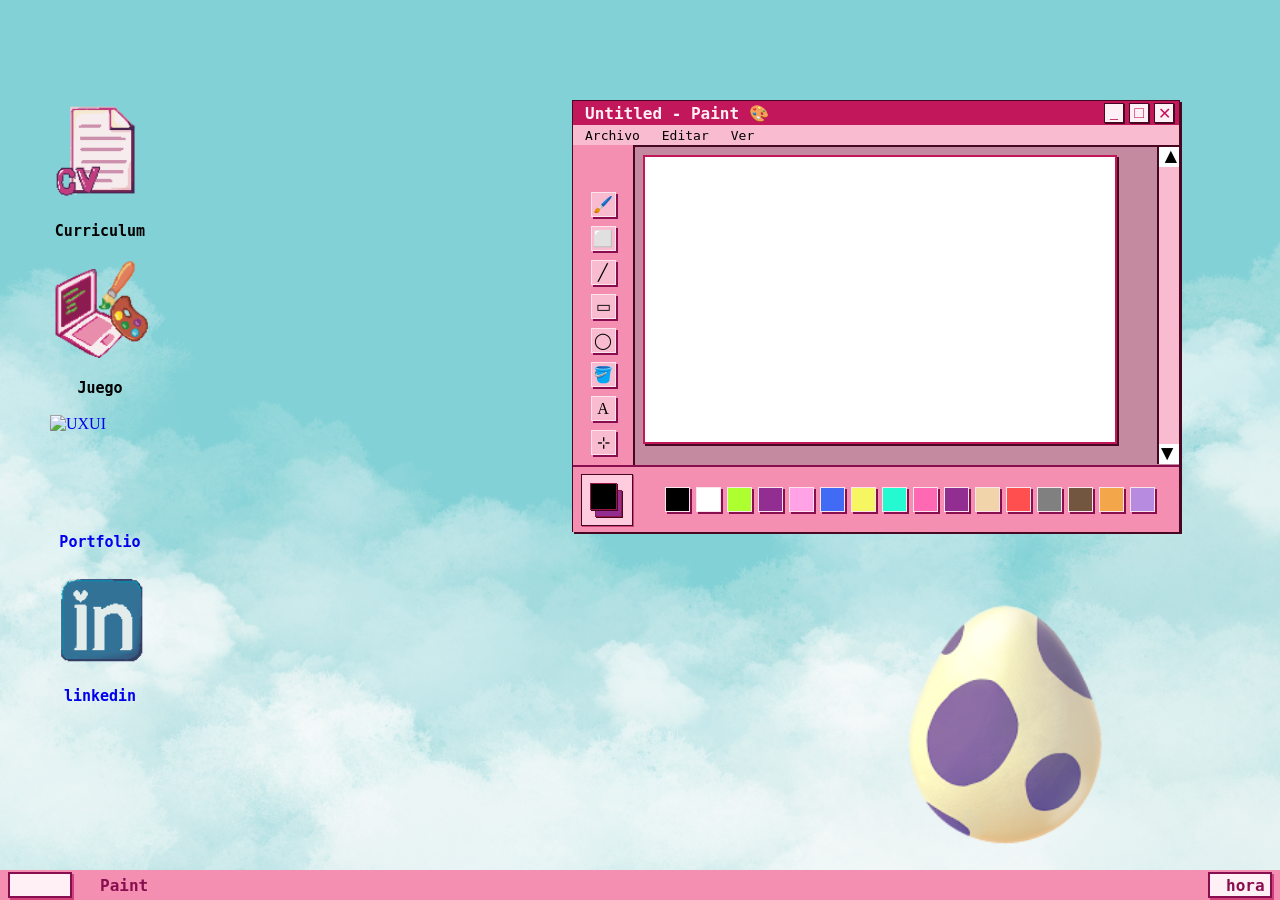
==== index.html @ 89eb07ee "nueva version sin grids" ====
<!DOCTYPE html>
<html lang="en">
<head>
    <meta charset="UTF-8">
    <meta name="viewport" content="width=device-width, initial-scale=1.0">
    <title>Barbara windows ver.</title>
    <link rel="stylesheet" href="css/nogridestilo_escritorio.css">
    <link rel="stylesheet" href="css/carpeta_proyectos.css">
    <link rel="stylesheet" href="css/ventana_cv.css">
    <script defer src="js/java.js"></script>
    <script defer src="js/paint.js"></script>
    <script defer src="js/cs_ventana.js"></script>

</head>
<body>

    <!--ICONOS-->
<section class="contenido">
    <section class="iconos">

       <button class="carpeta CV" id="abrirVentanaCV">
            <img class="img-carpeta" src="img/cv.png" alt="CV">
            <h2 class="nombre-carpeta">Curriculum</h2>
        </button>

        <button class="carpeta DW" id="">
            <img class="img-carpeta" src="img/dw.png" alt="DW">
            <h2 class="nombre-carpeta">Juego</h2>
        </button>

        <!--target="_blank" para abrir en otra pestaña-->

        <a class="carpeta UXUI enlace-icono"  href="https://barbaramoroaguirre.framer.ai/" target="_blank" rel="noopener noreferrer">
            <img class="img-carpeta" src="img/carpeta_ud.png" alt="UXUI">
            <h2 class="nombre-carpeta">Portfolio</h2>
        </a>

        <a class="carpeta LINKEDIN enlace-icono" href="https://www.linkedin.com/in/bárbara-moro-aguirre-825255198/" target="_blank" rel="noopener noreferrer">
            <img class="img-carpeta" src="img/LinkedIn.png" alt="LINKEDIN">
            <h2 class="nombre-carpeta">linkedin</h2>
        </a>

    

        <!--
        <button class="carpeta CV" id="abrirVentanaCV">
            <img class="img-carpeta" src="img/cv.png" alt="CV">
            <h2 class="nombre-carpeta">Curriculum</h2>
        </button>

        <div class="carpeta DW">
            <img class="img-carpeta" src="img/dw.png" alt="DW">
            <h2 class="nombre-carpeta">Diseño Web</h2>
        </div>

        <button class="carpeta UXUI" id="abrirVentanaUX">
            <img class="img-carpeta" src="img/carpeta_ud.png" alt="UXUI">
            <h2 class="nombre-carpeta">UX/UI</h2>
        </button>

        <a class="carpeta LINKEDIN" href="https://www.linkedin.com/in/b%C3%A1rbara-moro-aguirre-825255198/">
            <img class="img-carpeta" src="img/LinkedIn.png" alt="LINKEDIN" ></img>
            <h2 class="nombre-carpeta">LinkedIn</h2>
        </a>
        -->
    </section>

    <!--BARRA NAV-->
    <section class="barra">
        <div class="logo">
            <h2 class="texto-ventana"></h2>
        </div>
        <div class="ventana-paint">
            <h2 class="texto-ventana">Paint</h2>
        </div>
        <div class="hora">
            <h2 class="texto-ventana" id="reloj">hora</h2>
        </div>
    </section>

     <!--moñeco-->
    <section class="personaje">
            <img class="img-personaje" src="img/egg.png" alt="" id="huevo">
        
    </section>



    <!--PAINT-->
    <section class="paint">

        <div class="barra-titulo">
            <h2 class="titulo-paint">Untitled - Paint 🎨</h2>
            <div class="barra-titulos-botones">
                <div class="win-btn" title="Minimizar">_</div>
                 <div class="win-btn" title="Maximizar">□</div>
                <div class="win-btn" title="Cerrar">✕</div>
            </div>
        </div>

        <div class="menu-superior">
                <div class="item-menu">Archivo</div>
                <div class="item-menu">Editar</div>
                <div class="item-menu">Ver</div>
        </div>

        <div class="menu-lateral">
                <div class="tool-btn pincel" title="Pincel" id="pincel">🖌️</div>
                <div class="tool-btn borrador" title="Borrador" id="borrador">⬜</div>
                <div class="tool-btn" title="Linea" id="linea">╱</div>
                <div class="tool-btn" title="Rectangulo" id="rect">▭</div>
                <div class="tool-btn" title="Elipse" id="elipse">◯</div>
                <div class="tool-btn" title="Relleno" id="relleno">🪣</div>
                <div class="tool-btn" title="Texto" id="text">A</div>
                <div class="tool-btn" title="Selector" id="selector">⊹</div>
        </div>

        <!--especificamos tamaño del canvas en css para evitar deesfases a la hora de interactuar-->
        <canvas class="lienzo" id="canvas" width="470" height="285"></canvas>

        <div class="scroll">
            <div class="arriba">▶</div>
            <div class="barrita"></div>
            <div class="abajo">▶</div>
        </div>

        <div class="seccion-colores">
            <div class="cuadro-color">
                <div class="seleccionado-uno"></div>
                <div class="seleccionado-dos"></div>
            </div>

            <div class="paleta">
                <div class="colores">
                    <div class="color negro pulsado"></div>
                    <div class="color blanco"></div>
                    <div class="color verde"></div>
                    <div class="color morado"></div>
                    <div class="color rosa"></div>
                    <div class="color azul"></div>
                    <div class="color amarillo"></div>
                    <div class="color turquesa"></div>
                    <div class="color hotpink"></div>
                    <div class="color morado"></div>
                    <div class="color canela"></div>
                    <div class="color rojo"></div>
                    <div class="color gris"></div>
                    <div class="color marron"></div>
                    <div class="color naranja"></div>
                    <div class="color violeta"></div>
                    
                </div>
            </div>
        </div>

    </section>
</section>

<!--ventana cv-->
<!---->
<section class="ventana-cv-completa" id="ventana-cv-completa">
    <section class="barra-ventana" id="barra-ventana" >
    <h2 class="titulo-cv">CV 👾</h2>
            <div class="barra-titulos-botones">
                <div class="win-btn" title="Minimizar">_</div>
                 <div class="win-btn" title="Maximizar">□</div>
                <div class="win-btn" title="Cerrar" id="cerrarVentana">✕</div>
    </section>
    <section class="menu-ventana" > </section>
    <section class="contenido-cv">

    <div class="hoja">
        <section class="circulos-hoja">
        <div class="circulo-hoja"></div>
        <div class="circulo-hoja"></div>
        <div class="circulo-hoja"></div>
        <div class="circulo-hoja"></div>
    </section>
        <section class="texto-hoja">
            <h2 class="titulos-experiencia">EXPERIENCIA LABORAL</h2>

            <h3>Gestión de redes sociales</h3><p>Fundacion Tomillo 05/2025 - 11/2025</p>
            <li>Ideación, grabación y edición de contenido para RRSS</li>
            <li>Gestión de comunidades y RRSS</li>

            <h3>Asistente marketing y ventas</h3><p>English Plus 01/2023 - 06/2023</p>
            <li>Apoyo a la realización de campañas de marketing</li>
            <li>Creación de contenido y gestión de RRSS</li>
            <li>Gestión y captación de clientes</li>

            <h2 class="titulos-experiencia">HERRAMIENTAS</h2>
            <div class="herramientas-iconos">
                <img class="png-programa" src="img/Adobe_Photoshop_CC_icon.svg.png" alt=""><img class="png-programa" src="img/Adobe_Premiere_Pro_CC_icon.svg.png" alt=""><img class="png-programa" src="img/Figma-logo.svg.png" alt=""><img class="png-programa" src="img/DaVinci.png" alt="">
            </div>

            <h2 class="titulos-experiencia">IDIOMAS</h2>
            <p>Español - Nativo</p>
            <p>Inglés - C1</p>
            <p>Japonés - N4</p>

        </section>
        
    </div>
    <div class="carnet">
        <img class="mi-foto" src="img/foto.jpg" alt="">
        <div class="titulo-carnet">
            <h3>Bárbara Moro Aguirre</h3>
        <h3>Marketing| UX/UI | Front-End</h3>
    </div>
        <div class="texto-carnet">
        <p>📞 634294053</p>
        <p>✉️ barbaramoroaguirre@gmail.com</p>
        <p>📌 Madrid</p>
        </div>
    </div>
    <div class="ticket">
        <h2 class="titulos-ticket">FORMACIÓN Y EDUCACIÓN</h2>
        <p class="ticket-p">Grado en Marketing</p>
        <p class="ticket-escuelas">Universidad Rey Juan carlos</p>
        <li class="ticket-li">TFG: Investigación de mercados de la industria musical internacional.</li>
        <p class="ticket-p">Máster en Diseño Web y UX/UI</p>
        <p class="ticket-escuelas">CEI</p>
        <li class="ticket-li">Accesibilidad Web</li>
        <li class="ticket-li">HTML, CSS y JavaScript</li>
        <h2 class="titulos-ticket">CERTIFICACIONES</h2>
        <p class="ticket-p">Advanced Data Analytics</p>
        <p class="ticket-escuelas">Google</p>
        <li class="ticket-li">Translate Data into insights</li>
        <li class="ticket-li">Foundations of Data Sciense</li>
        <p class="ticket-p">Fundamentos Marketing Digital </p>
        <p class="ticket-escuelas">Google</p>
        <li class="ticket-li">Presencia online, analítica web</li>
        <p class="ticket-p">Neurociencia empresarial </p>
        <p class="ticket-escuelas">URJCx</p>
        <li class="ticket-li">Comportamiento del consumidor</li>
        <li class="ticket-li">Neuromarketing</li>
    </div>
    <div class="post-it"></div>
</section>
</section>

<section class="ventana-uxui-completa" id="ventana-uxui-completa">
        <section class="barra-ventana" id="barra-ventana" >
            <h2 class="titulo-Proyectos-uxui">Proyectos UX / UI</h2>
                <div class="barra-titulos-botones">
                 <div class="win-btn" title="Minimizar">_</div>
                 <div class="win-btn" title="Maximizar">□</div>
                 <div class="win-btn" title="Cerrar" id="cerrarVentanaUX">✕</div>
            </section>
        <section class="menu-ventana" > </section>
        <section class="contenido-carpeta">

        <div class="previsualizacion">
            <div class="cuadro-pre"></div>
            <div class="cuadro-info"></div>
        </div>

        <div class="proyecto nova">
            <img src="img/Carpeta_Ud.png" alt="proyecto-nova">
            <h2 class="carpeta-proyecto">P. Nova</h2>
        </div>
        <div class="proyecto google">
            <img src="img/Carpeta_Ud.png" alt="proyecto-google">
            <h2 class="carpeta-proyecto">P. Google</h2>
        </div>
        <div class="proyecto netflix">
            <img src="img/Carpeta_Ud.png" alt="proyecto-netflix">
            <h2 class="carpeta-proyecto">P. Netflix</h2>
        </div>

    </section>
    
</body>
</html>
---- css/nogridestilo_escritorio.css ----
*{
        margin: 0;
        padding: 0;
    }
    /* ─── Paleta de colores ─── */
        :root {
        --bg:           #FFFEFE;   /* fondo de escritorio */
        --cv-bg:       #FFF8E6;   /* fondo de ventana */
            /* barra de título activa */
        
        --border-light: #fce4ec;
        --border-mid:   #e91e8c;
        --btn-face:     #ffcbdf;
        --btn-shadow:   #ad1457;
        --canvas-bg:    #ffffff;
        --menubar-bg:   #f8bbd0;
        --toolbar-bg:   #f48fb1;
        --statusbar-bg: #f8bbd0;
        --palette-bg:   #f48fb1;
        --shadow:       #b5005088;

        --blanco: #fff0f5;
        --menu-bg: #F48FB1;
        --paint-bg: #C48BA0;
        --tool-btn: #F8BBD0;
        --border-dark:#880E4F;
        --titlebar:#c2185b;
        }

    body{
        height: 100dvh;
        background-image: url(../img/Fondoo.png) ;
        background-repeat: no-repeat;
        background-size: cover;
        background-position: center;
        overflow: hidden;
    }

    .contenido{
        height: 100dvh;
        width: 100%;
        display: flex;
    }

    .iconos{
        width: 100px;
        display: flex;
        flex-direction: column;
        margin: 100px 0 0 50px;
        top: 100px;
    }

    .img-carpeta{
        height: 100px;
        width: 100px;
    }
    .nombre-carpeta{
        font-family: monospace ;
        font-size: 15px;
        font-weight: 550;
        text-align: center;
    }
     button{
        background-color: transparent;
        border: transparent;
        cursor: pointer;
        margin: 0;
        padding: 0;
    }
    .enlace-icono{
        display: flex;
        flex-direction: column;
        align-items: center;
        text-decoration: none;
    }

    .personaje{
        height: 100px;
        width: 100px;
        position: absolute;
        right: 100px;
        bottom: 0px;
        z-index: 1;
    }
    .img-personaje{
        height: 250px;
        width: 250px;
        position: absolute;
        right: 50px;
        bottom: 50px;
        z-index: 1;
        cursor: pointer;
        user-select: none; /* Evita que el usuario seleccione la imagen al hacer clic */
    }

    /* Esta clase se activará con JavaScript al hacer clic */
    .sacudir {
    animation: tambaleo 0.5s ease; /* Duración de medio segundo */
    }

    /* Definición del movimiento de izquierda a derecha */
    @keyframes tambaleo {
    0% { transform: translateX(0); }
    20% { transform: translateX(-10px); }
    40% { transform: translateX(10px); }
    60% { transform: translateX(-10px); }
    80% { transform: translateX(10px); }
    100% { transform: translateX(0); }
    }

    @keyframes subirDesaparecer {
    0%   { opacity: 1; transform: translateY(0); }
    100% { opacity: 0; transform: translateY(-40px); }
}


    .barra{
        background-color:var(--menu-bg);
        width: 100%;
        height: 30px;
        position: fixed;
        bottom: 0;
        gap: 12px;
        display: flex;
        align-items: center;
    }
  
    .logo{
    background-color: var(--blanco);
        border: var(--border-dark);
        height: 22px;
        width: 60px;
        display: flex;
        align-items: center;
        box-shadow:2px 2px 0px var(--shadow) ;
        border: solid 2px var(--border-dark); 
        margin-left: 8px;
    }
    .hora{
        background-color: var(--blanco);
        border: var(--border-dark);
        height: 22px;
        width: 60px;
        display: flex;
        align-items: center;
        box-shadow:2px 2px 0px var(--shadow) ;
        border: solid 2px var(--border-dark); 
        margin-right: 8px;
        position: absolute;
        right: 0;
    }

    .texto-ventana{
        color: var(--border-dark);
        font-size: 16px;
        margin: 16px;
    }

    .barra-titulos-botones{
        display: flex;
        margin-right: 5px;
        gap: 5px;
        
    }
    .win-btn{
        height: 18px;
        width: 18px;
        display: flex;
        justify-content: center;
        align-items: center;
        color: var(--titlebar);
        border: solid 1px #470721;
        background-color: var(--blanco);
        box-shadow:1px 1px 0px #470721 ;
        cursor: pointer;

    }

    /*PAINT*/
    .paint{
        background-color: var(--paint-bg);
        right: 100px;
        top: 100px;
        position: fixed;
        box-shadow:2px 2px 0px #470721 ;
        border: solid 1.5px #470721;
        height: 430px;
        display: grid;
        grid-template-rows: 24px 20px 320px 65px;
        grid-template-columns: 60px 1fr 20px;

    }
    .barra-titulo{
        border-bottom: solid 1px var(--border-dark);
        background-color: var(--titlebar);
        display: flex;
        align-items: center;
        justify-content: space-between;
        height: 24px;
        grid-row: 1/2;
        grid-column: 1/ 5;
    }
    .titulo-paint{
        color: var(--blanco);
        font-family: monospace;
        margin-left: 12px;
        font-size: 16px;
    }

    .menu-superior{
        background-color: var(--menubar-bg);
        display: flex;
        align-items: center;
        gap: 10px;
        grid-area: superior;
        height: 20px;
        border-bottom: solid 2px #470721;
        grid-row: 2/3;
        grid-column: 1/ 5;

    }
    .item-menu{
        margin-left: 12px;
        font-family: monospace;
    }
    .menu-lateral{
        height: 320px;
        width: 60px;
        background-color: var(--menu-bg);
        border-right: solid 2px #470721;
        display: flex;
        flex-direction: column;
        justify-content: start;
        padding-top: 16px;
        align-items: center;
        gap: 4px;
        
        
    }
    .tool-btn {
        width: 23px;
        height: 23px;
        margin-top: 5px;
        display: flex;
        align-items: center;
        justify-content: center;
        background-color: var(--tool-btn);
        border: var(--border-light) solid 1.2px;
        box-shadow:2px 2px 0px var(--border-dark) ;
        cursor: pointer;
    }

    .modo-goma {
    cursor: url("data:image/svg+xml,%3Csvg xmlns='http://www.w3.org/2000/svg' width='20' height='20'%3E%3Crect width='18' height='18' fill='white' stroke='%23880E4F' stroke-width='1.5'/%3E%3C/svg%3E") 10 10, auto;
    }

    .lienzo{
        background-color: var(--canvas-bg);
        border: solid 2px var(--titlebar);
        width: 470px;
        height: 285px;
        /*position: absolute;
        left: 70px;
        top: 50px;*/
        margin: 10px 0 0 10px;
        box-shadow:2px 2px 0px #470721 ;
        display: block; /* elimina el espacio fantasma al dibujar con js */
        grid-row: 3/4;
        grid-column: 2/ 4;


    }

    .scroll{
        width: 20px;
        height: 317px;
        border-left: solid 2px #470721;
        background-color: #f8bbd0;
        position: absolute;
        right: 0px;
        top: 46px;
        display: flex;
        flex-direction: column;
        justify-content: space-between;
    }

    .arriba{
        height: 20px;
        width: 20px;
        background-color: #ffffff;
        display: flex;
        justify-content: center;
        align-items: center;
        rotate: -90deg;
    }
    .abajo{
        height: 20px;
        width: 20px;
        background-color: #ffffff;
        display: flex;
        justify-content: center;
        align-items: center;
        rotate: 90deg;

        
    }
    .seccion-colores{
        background-color: var(--palette-bg);
        width: 100%;
        height: 65px;
        
        display: flex;
        align-items: center;
        border-top: solid 2px var(--border-dark);
        grid-row: 4/5;
        grid-column: 1/ 5;

    }
    .cuadro-color{
        background-color: var(--btn-face);
        display: flex;
        justify-content: center;
        align-items: center;
        height: 50px;
        width: 50px;
        margin: 8px;
        position: relative;
        border: solid 1.2px #470721;
        box-shadow: 1px 1px var(--shadow);
        
    }
    .seleccionado-uno{
        height: 25px;
        width: 25px;
        background-color: black;
        position: absolute;
        top: 8px;
        left: 8px;
        border: #941749 solid 1.2px;
        box-shadow:1px 1px 0px #470721 ;    
        z-index: 1;
    }
    .seleccionado-dos{
        height: 25px;
        width: 25px;
        background-color: rgb(146, 45, 146);
        position: absolute;
        bottom: 8px;
        right: 10px;
        border: #941749 solid 1.2px;
        box-shadow:1px 1px 0px #470721 ;
    }

    .colores{
        height: 38px;
        width: auto;
        padding: 12px;
        display: flex;
        align-items: center;
        gap: 6px;
        margin: 12px;
        
    }

    .color{
        height: 23px;
        width: 23px;
        border: var(--border-light) solid 1.2px;
        box-shadow:2px 2px 0px var(--border-dark) ;
    }
    .negro{
        background-color: black;
    }
    .blanco{
        background-color: white;
    }
    .verde{
        background-color: greenyellow;
    }
    .azul{
        background-color: #416bf5;
    }
    .turquesa{
        background-color: #24f9d2;
    }
    .rosa{
        background-color: rgb(255, 162, 230);
    }
    .hotpink{
        background-color: hotpink;
    }
    .morado{
        background-color: rgb(146, 45, 146);
    }
    .canela{
        background-color: #f1d4aa;
    }
    .amarillo{
        background-color: rgb(246, 246, 98);
    }
    .rojo{
        background-color: rgb(255, 79, 79);
    }
    .gris{
        background-color: grey;
    }
    .marron{
        background-color: #72563f;
    }
    .naranja{
        background-color: #f4a74a;
    }
    .violeta{
        background-color: rgb(183, 140, 224);
    }

    .pulsado{
        box-shadow:0.5px 0.5px 0px var(--border-dark) ;
        height: 23px;
        width: 23px;
        border: rgb(77, 61, 71) solid 2.5px;


    }



/* Monitor mediano (laptops, 1440px) */
@media screen and (max-width: 1440px) {
body{
        height: 100dvh;
        background-image: url(../img/Fondoo.png) ;
        background-repeat: no-repeat;
        background-size: cover;
        background-position: center;
        overflow: hidden;
    }

    .contenido{
        height: 100dvh;
        width: 100%;
        display: flex;
    }

    .iconos{
        width: 100px;
        display: flex;
        flex-direction: column;
        margin: 100px 0 0 50px;
        top: 100px;
    }

    .img-carpeta{
        height: 100px;
        width: 100px;
    }
    .nombre-carpeta{
        font-family: monospace ;
        font-size: 15px;
        font-weight: 550;
        text-align: center;
    }
     button{
        background-color: transparent;
        border: transparent;
        cursor: pointer;
        margin: 0;
        padding: 0;
    }
    .enlace-icono{
        display: flex;
        flex-direction: column;
        align-items: center;
        text-decoration: none;
    }

    .personaje{
        height: 100px;
        width: 100px;
        position: absolute;
        right: 100px;
        bottom: 0px;
        z-index: 1;
    }
    .img-personaje{
        height: 250px;
        width: 250px;
        position: absolute;
        right: 50px;
        bottom: 50px;
        z-index: 1;
        cursor: pointer;
        user-select: none; /* Evita que el usuario seleccione la imagen al hacer clic */
    }

    /* Esta clase se activará con JavaScript al hacer clic */
    .sacudir {
    animation: tambaleo 0.5s ease; /* Duración de medio segundo */
    }

    /* Definición del movimiento de izquierda a derecha */
    @keyframes tambaleo {
    0% { transform: translateX(0); }
    20% { transform: translateX(-10px); }
    40% { transform: translateX(10px); }
    60% { transform: translateX(-10px); }
    80% { transform: translateX(10px); }
    100% { transform: translateX(0); }
    }
    .barra{
        background-color:var(--menu-bg);
        width: 100%;
        height: 30px;
        position: fixed;
        bottom: 0;
        gap: 12px;
        display: flex;
        align-items: center;
    }
  
    .logo{
    background-color: var(--blanco);
        border: var(--border-dark);
        height: 22px;
        width: 60px;
        display: flex;
        align-items: center;
        box-shadow:2px 2px 0px var(--shadow) ;
        border: solid 2px var(--border-dark); 
        margin-left: 8px;
    }
    .hora{
        background-color: var(--blanco);
        border: var(--border-dark);
        height: 22px;
        width: 60px;
        display: flex;
        align-items: center;
        box-shadow:2px 2px 0px var(--shadow) ;
        border: solid 2px var(--border-dark); 
        margin-right: 8px;
        position: absolute;
        right: 0;
    }

    .texto-ventana{
        color: var(--border-dark);
        font-size: 16px;
        margin: 16px;
    }

    .barra-titulos-botones{
        display: flex;
        margin-right: 5px;
        gap: 5px;
        
    }
    .win-btn{
        height: 18px;
        width: 18px;
        display: flex;
        justify-content: center;
        align-items: center;
        color: var(--titlebar);
        border: solid 1px #470721;
        background-color: var(--blanco);
        box-shadow:1px 1px 0px #470721 ;
        cursor: pointer;

    }

    /*PAINT*/
    .paint{
        background-color: var(--paint-bg);
        right: 100px;
        top: 100px;
        position: fixed;
        box-shadow:2px 2px 0px #470721 ;
        border: solid 1.5px #470721;
        height: 430px;
        display: grid;
        grid-template-rows: 24px 20px 320px 65px;
        grid-template-columns: 60px 1fr 20px;

    }
    .barra-titulo{
        border-bottom: solid 1px var(--border-dark);
        background-color: var(--titlebar);
        display: flex;
        align-items: center;
        justify-content: space-between;
        height: 24px;
        grid-row: 1/2;
        grid-column: 1/ 5;
    }
    .titulo-paint{
        color: var(--blanco);
        font-family: monospace;
        margin-left: 12px;
        font-size: 16px;
    }

    .menu-superior{
        background-color: var(--menubar-bg);
        display: flex;
        align-items: center;
        gap: 10px;
        grid-area: superior;
        height: 20px;
        border-bottom: solid 2px #470721;
        grid-row: 2/3;
        grid-column: 1/ 5;

    }
    .item-menu{
        margin-left: 12px;
        font-family: monospace;
    }
    .menu-lateral{
        height: 320px;
        width: 60px;
        background-color: var(--menu-bg);
        border-right: solid 2px #470721;
        display: flex;
        flex-direction: column;
        justify-content: center;
        align-items: center;
        gap: 4px;
        
        
    }
    .tool-btn {
        width: 23px;
        height: 23px;
        display: flex;
        align-items: center;
        justify-content: center;
        background-color: var(--tool-btn);
        border: var(--border-light) solid 1.2px;
        box-shadow:2px 2px 0px var(--border-dark) ;
    }


    .lienzo{
        background-color: var(--canvas-bg);
        border: solid 2px var(--titlebar);
        width: 470px;
        height: 285px;
        /*position: absolute;
        left: 70px;
        top: 50px;*/
        margin: 10px 0 0 10px;
        box-shadow:2px 2px 0px #470721 ;
        display: block; /* elimina el espacio fantasma al dibujar con js */
        grid-row: 3/4;
        grid-column: 2/ 4;


    }

    .scroll{
        width: 20px;
        height: 317px;
        border-left: solid 2px #470721;
        background-color: #f8bbd0;
        position: absolute;
        right: 0px;
        top: 46px;
        display: flex;
        flex-direction: column;
        justify-content: space-between;
    }

    .arriba{
        height: 20px;
        width: 20px;
        background-color: #ffffff;
        display: flex;
        justify-content: center;
        align-items: center;
        rotate: -90deg;
    }
    .abajo{
        height: 20px;
        width: 20px;
        background-color: #ffffff;
        display: flex;
        justify-content: center;
        align-items: center;
        rotate: 90deg;

        
    }
    .seccion-colores{
        background-color: var(--palette-bg);
        width: 100%;
        height: 65px;
        
        display: flex;
        align-items: center;
        border-top: solid 2px var(--border-dark);
        grid-row: 4/5;
        grid-column: 1/ 5;

    }
    .cuadro-color{
        background-color: var(--btn-face);
        display: flex;
        justify-content: center;
        align-items: center;
        height: 50px;
        width: 50px;
        margin: 8px;
        position: relative;
        border: solid 1.2px #470721;
        box-shadow: 1px 1px var(--shadow);
        
    }
    .seleccionado-uno{
        height: 25px;
        width: 25px;
        background-color: black;
        position: absolute;
        top: 8px;
        left: 8px;
        border: #941749 solid 1.2px;
        box-shadow:1px 1px 0px #470721 ;    
        z-index: 1;
    }
    .seleccionado-dos{
        height: 25px;
        width: 25px;
        background-color: rgb(146, 45, 146);
        position: absolute;
        bottom: 8px;
        right: 10px;
        border: #941749 solid 1.2px;
        box-shadow:1px 1px 0px #470721 ;
    }

    .colores{
        height: 38px;
        width: auto;
        padding: 12px;
        display: flex;
        align-items: center;
        gap: 6px;
        margin: 12px;
        
    }

    .color{
        height: 23px;
        width: 23px;
        border: var(--border-light) solid 1.2px;
        box-shadow:2px 2px 0px var(--border-dark) ;
    }


/*tablet*/
@media screen and (max-width: 1024px) {

    

    body{
        height: 100dvh;
        background-image: url(../img/Fondoo.png) ;
        background-repeat: no-repeat;
        background-size: cover;
        background-position: center;
        overflow: hidden;
    }

    .contenido{
        height: 100dvh;
        width: 100% ;
        display: flex;
        justify-content: center;
        
    }

    .iconos{
        width: 100%;
        height: 130px;
        display: flex;
        flex-direction: row;
        align-items: flex-start;
        justify-content: space-evenly;
        margin: 50px;
        top: 100px;
        
        
    }

    .img-carpeta{
        height: 90px;
        width: 90px;
    }
    .nombre-carpeta{
        font-family: monospace ;
        font-size: 15px;
        font-weight: 550;
        text-align: center;
    }
     button{
        background-color: transparent;
        border: transparent;
        cursor: pointer;
        margin: 0;
        padding: 0;
    }
    .enlace-icono{
        display: flex;
        flex-direction: column;
        align-items: center;
        text-decoration: none;
    }

    
    .img-personaje{
        display: none;
    }
    .barra{
        background-color:var(--menu-bg);
        width: 100%;
        height: 30px;
        position: fixed;
        bottom: 0;
        gap: 12px;
        display: flex;
        align-items: center;
    }
  
    .logo{
    background-color: var(--blanco);
        border: var(--border-dark);
        height: 22px;
        width: 60px;
        display: flex;
        align-items: center;
        box-shadow:2px 2px 0px var(--shadow) ;
        border: solid 2px var(--border-dark); 
        margin-left: 8px;
    }
    .hora{
        background-color: var(--blanco);
        border: var(--border-dark);
        height: 22px;
        width: 60px;
        display: flex;
        align-items: center;
        box-shadow:2px 2px 0px var(--shadow) ;
        border: solid 2px var(--border-dark); 
        margin-right: 8px;
        position: absolute;
        right: 0;
    }

    .texto-ventana{
        color: var(--border-dark);
        font-size: 16px;
        margin: 16px;
    }

    .barra-titulos-botones{
        display: flex;
        margin-right: 5px;
        gap: 5px;
        
    }
    .win-btn{
        height: 18px;
        width: 18px;
        display: flex;
        justify-content: center;
        align-items: center;
        color: var(--titlebar);
        border: solid 1px #470721;
        background-color: var(--blanco);
        box-shadow:1px 1px 0px #470721 ;
        cursor: pointer;

    }

    /*PAINT*/
    .paint{
        background-color: var(--paint-bg);
        right: 20px;
       top: 250px;
        position: fixed;
        box-shadow:2px 2px 0px #470721 ;
        border: solid 1.5px #470721;
        height: 430px;
        display: grid;
        grid-template-rows: 24px 20px 320px 65px;
        grid-template-columns: 60px 1fr 20px;

    }
    .barra-titulo{
        border-bottom: solid 1px var(--border-dark);
        background-color: var(--titlebar);
        display: flex;
        align-items: center;
        justify-content: space-between;
        height: 24px;
        grid-row: 1/2;
        grid-column: 1/ 5;
    }
    .titulo-paint{
        color: var(--blanco);
        font-family: monospace;
        margin-left: 12px;
        font-size: 16px;
    }

    .menu-superior{
        background-color: var(--menubar-bg);
        display: flex;
        align-items: center;
        gap: 10px;
        grid-area: superior;
        height: 20px;
        border-bottom: solid 2px #470721;
        grid-row: 2/3;
        grid-column: 1/ 5;

    }
    .item-menu{
        margin-left: 12px;
        font-family: monospace;
    }
    .menu-lateral{
        height: 320px;
        width: 60px;
        background-color: var(--menu-bg);
        border-right: solid 2px #470721;
        display: flex;
        flex-direction: column;
        justify-content: center;
        align-items: center;
        gap: 4px;
        
        
    }
    .tool-btn {
        width: 23px;
        height: 23px;
        display: flex;
        align-items: center;
        justify-content: center;
        background-color: var(--tool-btn);
        border: var(--border-light) solid 1.2px;
        box-shadow:2px 2px 0px var(--border-dark) ;
    }


    .lienzo{
        background-color: var(--canvas-bg);
        border: solid 2px var(--titlebar);
        width: 470px;
        height: 285px;
        /*position: absolute;
        left: 70px;
        top: 50px;*/
        margin: 10px 0 0 10px;
        box-shadow:2px 2px 0px #470721 ;
        display: block; /* elimina el espacio fantasma al dibujar con js */
        grid-row: 3/4;
        grid-column: 2/ 4;


    }

    .scroll{
        width: 20px;
        height: 317px;
        border-left: solid 2px #470721;
        background-color: #f8bbd0;
        position: absolute;
        right: 0px;
        top: 46px;
        display: flex;
        flex-direction: column;
        justify-content: space-between;
    }

    .arriba{
        height: 20px;
        width: 20px;
        background-color: #ffffff;
        display: flex;
        justify-content: center;
        align-items: center;
        rotate: -90deg;
    }
    .abajo{
        height: 20px;
        width: 20px;
        background-color: #ffffff;
        display: flex;
        justify-content: center;
        align-items: center;
        rotate: 90deg;

        
    }
    .seccion-colores{
        background-color: var(--palette-bg);
        width: 100%;
        height: 65px;
        
        display: flex;
        align-items: center;
        border-top: solid 2px var(--border-dark);
        grid-row: 4/5;
        grid-column: 1/ 5;

    }
    .cuadro-color{
        background-color: var(--btn-face);
        display: flex;
        justify-content: center;
        align-items: center;
        height: 50px;
        width: 50px;
        margin: 8px;
        position: relative;
        border: solid 1.2px #470721;
        box-shadow: 1px 1px var(--shadow);
        
    }
    .seleccionado-uno{
        height: 25px;
        width: 25px;
        background-color: black;
        position: absolute;
        top: 8px;
        left: 8px;
        border: #941749 solid 1.2px;
        box-shadow:1px 1px 0px #470721 ;    
        z-index: 1;
    }
    .seleccionado-dos{
        height: 25px;
        width: 25px;
        background-color: rgb(146, 45, 146);
        position: absolute;
        bottom: 8px;
        right: 10px;
        border: #941749 solid 1.2px;
        box-shadow:1px 1px 0px #470721 ;
    }

    .colores{
        height: 38px;
        width: auto;
        padding: 12px;
        display: flex;
        align-items: center;
        gap: 6px;
        margin: 12px;
        
    }

    .color{
        height: 23px;
        width: 23px;
        border: var(--border-light) solid 1.2px;
        box-shadow:2px 2px 0px var(--border-dark) ;
    }




 /*maquetación pequeña*/
@media screen and (max-width:650px){

body{
        height: 100dvh;
        background-image: url(../img/Fondoo.png) ;
        background-repeat: no-repeat;
        background-size: cover;
        background-position: center;
        overflow: hidden;
    }

    .contenido{
        height: 100dvh;
        width: 100% ;
        display: flex;
        justify-content: center;
        
    }

    .iconos{
        width: 100%;
        height: 130px;
        display: flex;
        flex-direction: row;
        align-items: flex-start;
        justify-content: space-evenly;
        margin: 50px;
        top: 100px;
        
        
    }

    .img-carpeta{
        height: 70px;
        width: 70px;
    }
    .nombre-carpeta{
        font-family: monospace ;
        font-size: 15px;
        font-weight: 550;
        text-align: center;
    }
     button{
        background-color: transparent;
        border: transparent;
        cursor: pointer;
        margin: 0;
        padding: 0;
    }
    .enlace-icono{
        display: flex;
        flex-direction: column;
        align-items: center; 
        text-decoration: none;
    }

    
    .personaje{
        height: 200px;
        width: 200px;
        display: block;
        display:block;
    }
    .img-personaje{
        display: block;
        height: 250px;
        width: 250px;
    }

    /* Esta clase se activará con JavaScript al hacer clic */
    .sacudir {
    animation: tambaleo 0.5s ease; /* Duración de medio segundo */
    }

    /* Definición del movimiento de izquierda a derecha */
    @keyframes tambaleo {
    0% { transform: translateX(0); }
    20% { transform: translateX(-10px); }
    40% { transform: translateX(10px); }
    60% { transform: translateX(-10px); }
    80% { transform: translateX(10px); }
    100% { transform: translateX(0); }
    }
    .barra{
        background-color:var(--menu-bg);
        width: 100%;
        height: 30px;
        position: fixed;
        bottom: 0;
        gap: 12px;
        display: flex;
        align-items: center;
    }
  
    .logo{
    background-color: var(--blanco);
        border: var(--border-dark);
        height: 22px;
        width: 60px;
        display: flex;
        align-items: center;
        box-shadow:2px 2px 0px var(--shadow) ;
        border: solid 2px var(--border-dark); 
        margin-left: 8px;
    }
    .hora{
        background-color: var(--blanco);
        border: var(--border-dark);
        height: 22px;
        width: 60px;
        display: flex;
        align-items: center;
        box-shadow:2px 2px 0px var(--shadow) ;
        border: solid 2px var(--border-dark); 
        margin-right: 8px;
        position: absolute;
        right: 0;
    }

    

    /*PAINT*/
    .paint{
       display: none;

    }
    

}
---- css/carpeta_proyectos.css ----
*{
    margin: 0;
    padding: 0;
}

.ventana-uxui-completa{
    height: 700px;
    width: 900px;
    background-color: var(--canvas-bg);
    border: var(--border-light) solid 3px;
    box-shadow:4px 4px 0px var(--border-dark);
    position: absolute;
    bottom: 140px;
    overflow: hidden ;
    display: none;
    z-index: 1000;
}
.contenido-carpeta{
    display: flex;
    margin-left: 32px;
    gap: 50px;
    position: relative
}
.proyecto{
    display: flex;
    flex-direction: column;
    align-items: center;
    justify-content: center;
    margin-top: 30px;
    
}
.carpeta-proyecto{
    font-size: 16px
}
.previsualizacion{
    height: 656px;
    width: 300px;
    background-color: var(--menubar-bg);
    position: absolute;
    right: 0;
}
.cuadro-pre{
    width: 250px;
    height: 250px;
    background-color: white;
    margin-left: 25px;
    margin-top: 25px;
}
.cuadro-info{
    width: 250px;
    height: 330px;
    background-color: white;
    margin-left: 25px;
    margin-top: 25px;
}
.titulo-Proyectos-uxui{
    color: white;
    margin-left: 8px;
    font-size: 16px;
}
---- css/ventana_cv.css ----
*{
    margin: 0;
    padding: 0;
}

#abrirVentanaCV{
    /*margin: 20px;
    padding: 10px 20px;*/
    font-size: 16px;
    cursor: pointer;
    background-color: transparent;
}

.ventana-cv-completa{
    display: none;
    z-index: 1000;
    overflow: hidden ;
    background-color: #FFF8E6 ;
    width: 1530px;
    height: 880px;
    border: var(--border-light) solid 3px;
    box-shadow:4px 4px 0px var(--border-dark);
    position: absolute;
    bottom: 140px;

}

.barra-ventana{
    cursor: move; 
     border-bottom: solid 1px var(--border-dark);
    background-color: var(--titlebar);
    display: flex;
    align-items: center;
    justify-content: space-between;
    grid-area: titulo;
    height: 24px;
}
.titulo-cv{
    color: var(--blanco);
    font-family: monospace;
    margin-left: 12px;
    font-size: 20px;
}
.menu-ventana{
    background-color: var(--menubar-bg);
    display: flex;
    align-items: center;
    gap: 10px;
    grid-area: superior;
    height: 20px;
    border-bottom: solid 2px #470721;
}
.contenido-cv{
    /*grid-template-columns: 170px 200px 400px 400px 200px 170px;
    grid-template-rows: 60px 300px 200px 200px 90px;*/
    position: relative;
    
}
.carnet{
    width: 400px;
    height: 255px;
    background-color: #FFEEF4 ;
    border-radius: 11px;
    border: var(--border-dark) solid 1.2px;
    box-shadow:2px 2px 0px var(--border-dark);
    rotate: -5deg;
    position: absolute;
    left: 40px;
    top: 90px;
}
.hoja{
    background-color: #FFFFFF;
    height: 850px;
    width: 700px;
    border: var(--border-dark) solid 1.2px;
    box-shadow:1px 1px 0px var(--border-dark);

    position: absolute;
    bottom: 0;
    top: 30px;
    left: 390px;
    display: flex;
    position: relative;
    
}
.circulo-hoja{
    height: 20px;
    width: 20px;
    border-radius: 50px;
    background-color: var(--border-dark);
    margin-top: 160px;
    margin-left: 50px;
}
.texto-hoja{
    width: 70%;
    margin-left:50px;
    margin-top: 30px;
    
}
.herramientas-iconos{
    width: 300px;
    gap: 12px;
    
}
h2{
    font-family: monospace;
    font-size: 24px;
    margin-bottom: 18px;
    margin-top: 18px;
}
.titulos-experiencia{
    text-decoration: underline;
    font-family: monospace;
    font-size: 24px;
    margin-bottom: 18px;
    margin-top: 30px;
    
}

h3{
    font-family: monospace;
    font-size: 20px;
}
p{
    font-family: monospace;
    font-size: 18px;
}
.png-programa{
    height: 60px;
    width: 60px;
    margin-left: 12px;
}

.ticket{
    width: 375px;
    height: 730px;
    background-color: #FDF8F8;
    border: var(--border-dark) solid 1.2px;
    box-shadow:2px 2px 0px var(--border-dark);
    position: absolute;
    right: 100px;
    top: 70px;
    rotate: 7deg;
    display: flex;
    flex-direction: column;
    justify-content: center;
    
}

.titulos-ticket{
    text-decoration: underline;
    font-family: monospace;
    font-size: 24px;
    margin-bottom: 12px;
    margin-top: 30px;
    margin-left: 16px;
    
}
.ticket-p{
    font-size: x-large;
    font-weight: 900;
    margin-left: 8px;
    display: block;
    width: 350px;
    margin-left: 16px;


}
.ticket-escuelas{
    font-size: large;
    font-weight: 800;
    margin-left: 8px;
    display: block;
    width: 350px;
    margin-left: 16px;

}
.ticket-li{
    margin-top: 0px;
    margin-left: 12px;
    width: 350px;
    margin-left: 18px;
    display: block;

}
.mi-foto{
    height: 130px;
    width: 120px;
    border-radius: 40px;
    position: absolute;
    left: 12px;
    top: 12px;
    border: var(--border-dark) solid 1.2px;

}
.titulo-carnet{
    margin-left: 160px;
    margin-top: 50px;
}
.texto-carnet{
    margin-top: 30px;
    margin-left: 55px;
    
}
.post-it{
    height: 285px;
    width: 285px;
    background-color: #F6F6FF;
    border: var(--border-dark) solid 1.2px;
    box-shadow:3px 3px 0px var(--border-dark);
    position: absolute;
    top: 410px;
    left: 60px;
    rotate: 5deg;
}
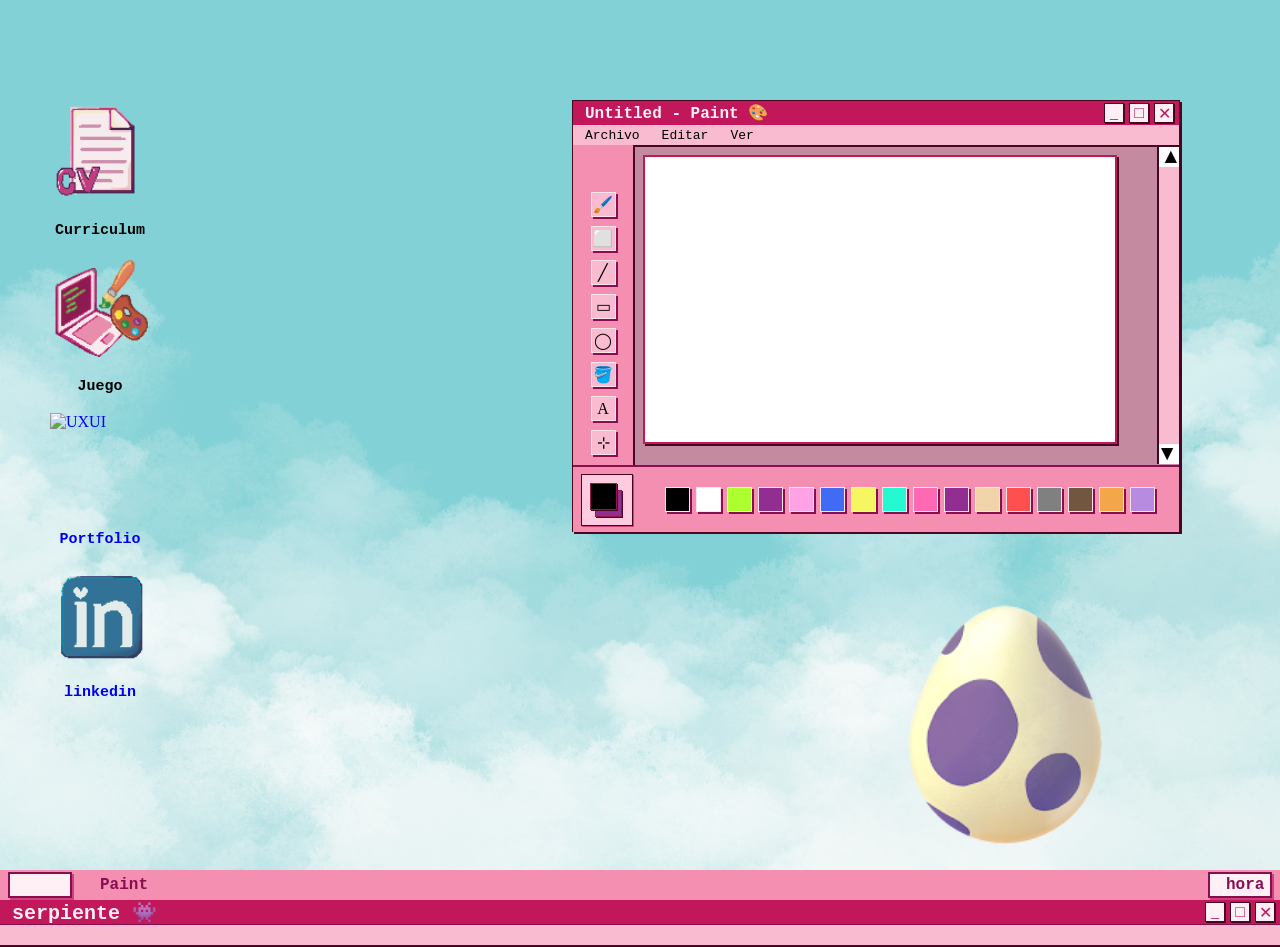
==== commit 28d417d6: "prueba" ====
--- a/index.html
+++ b/index.html
@@ -239,36 +239,18 @@
 </section>
 </section>
 
-<section class="ventana-uxui-completa" id="ventana-uxui-completa">
-        <section class="barra-ventana" id="barra-ventana" >
-            <h2 class="titulo-Proyectos-uxui">Proyectos UX / UI</h2>
-                <div class="barra-titulos-botones">
-                 <div class="win-btn" title="Minimizar">_</div>
+<section class="serpiente">
+ <section class="barra-ventana" id="barra-ventana" >
+    <h2 class="titulo-cv">serpiente 👾</h2>
+            <div class="barra-titulos-botones">
+                <div class="win-btn" title="Minimizar">_</div>
                  <div class="win-btn" title="Maximizar">□</div>
-                 <div class="win-btn" title="Cerrar" id="cerrarVentanaUX">✕</div>
-            </section>
-        <section class="menu-ventana" > </section>
-        <section class="contenido-carpeta">
-
-        <div class="previsualizacion">
-            <div class="cuadro-pre"></div>
-            <div class="cuadro-info"></div>
-        </div>
-
-        <div class="proyecto nova">
-            <img src="img/Carpeta_Ud.png" alt="proyecto-nova">
-            <h2 class="carpeta-proyecto">P. Nova</h2>
-        </div>
-        <div class="proyecto google">
-            <img src="img/Carpeta_Ud.png" alt="proyecto-google">
-            <h2 class="carpeta-proyecto">P. Google</h2>
-        </div>
-        <div class="proyecto netflix">
-            <img src="img/Carpeta_Ud.png" alt="proyecto-netflix">
-            <h2 class="carpeta-proyecto">P. Netflix</h2>
-        </div>
-
-    </section>
+                <div class="win-btn" title="Cerrar" id="cerrarVentana">✕</div>
+    </section>
+    <section class="menu-ventana" > </section>
+    <section class="contenido-serpiente">
+
+</section>
     
 </body>
 </html>
--- a/css/nogridestilo_escritorio.css
+++ b/css/nogridestilo_escritorio.css
@@ -1103,6 +1103,7 @@
         justify-content: space-evenly;
         margin: 50px;
         top: 100px;
+        gap: 10px;
         
         
     }
@@ -1133,10 +1134,11 @@
 
     
     .personaje{
-        height: 200px;
-        width: 200px;
+        height: 150px;
+        width: 150px;
         display: block;
         display:block;
+        justify-content: center;
     }
     .img-personaje{
         display: block;
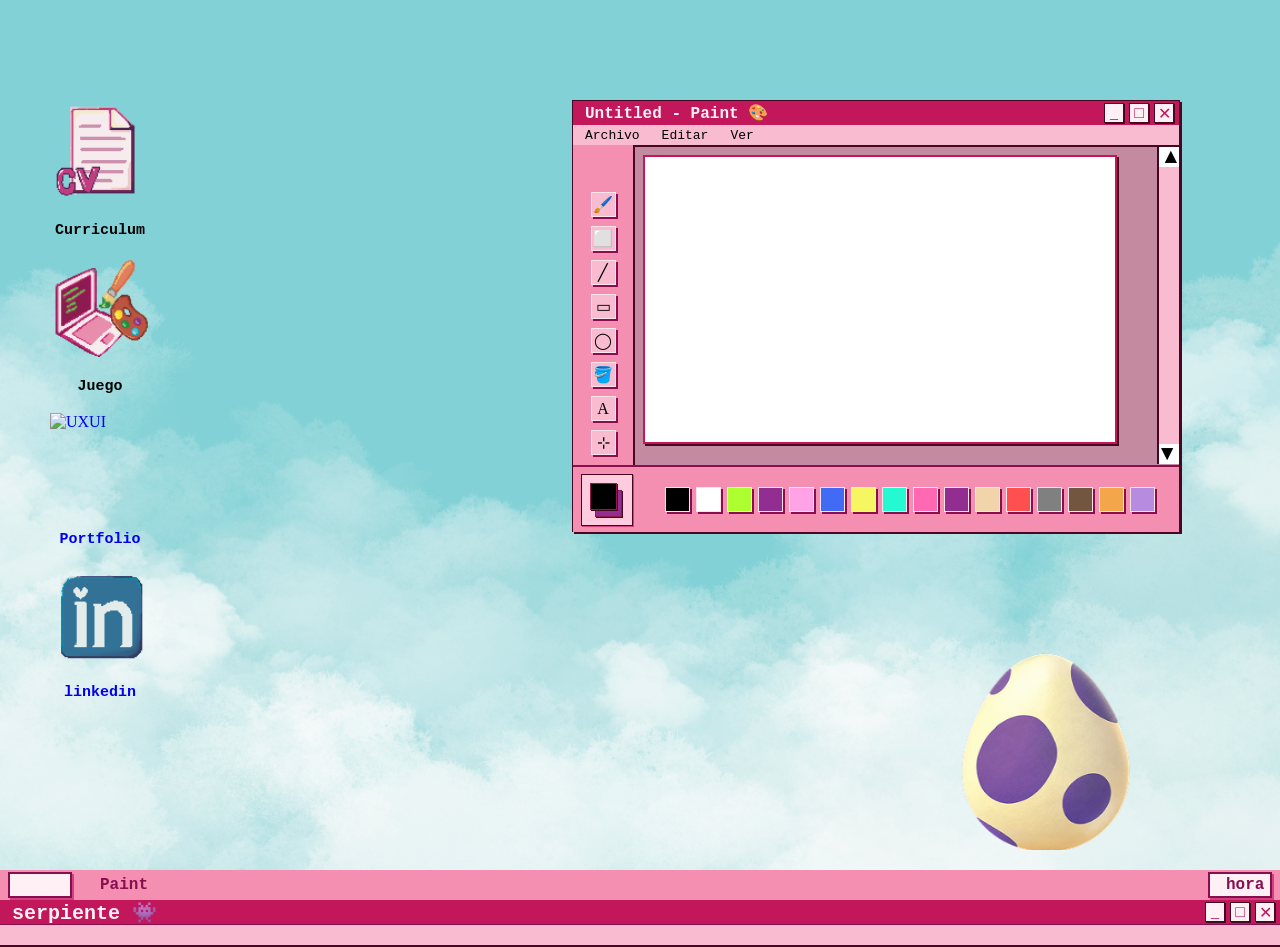
==== commit a4e79dc7: "huevo arreglao" ====
--- a/index.html
+++ b/index.html
@@ -7,7 +7,7 @@
     <link rel="stylesheet" href="css/nogridestilo_escritorio.css">
     <link rel="stylesheet" href="css/carpeta_proyectos.css">
     <link rel="stylesheet" href="css/ventana_cv.css">
-    <script defer src="js/java.js"></script>
+    <script defer src="js/huevo.js"></script>
     <script defer src="js/paint.js"></script>
     <script defer src="js/cs_ventana.js"></script>
 
@@ -17,7 +17,7 @@
     <!--ICONOS-->
 <section class="contenido">
     <section class="iconos">
-
+        <section class="iconos-1">
        <button class="carpeta CV" id="abrirVentanaCV">
             <img class="img-carpeta" src="img/cv.png" alt="CV">
             <h2 class="nombre-carpeta">Curriculum</h2>
@@ -27,9 +27,10 @@
             <img class="img-carpeta" src="img/dw.png" alt="DW">
             <h2 class="nombre-carpeta">Juego</h2>
         </button>
+        </section>
 
         <!--target="_blank" para abrir en otra pestaña-->
-
+        <section class="iconos-2">
         <a class="carpeta UXUI enlace-icono"  href="https://barbaramoroaguirre.framer.ai/" target="_blank" rel="noopener noreferrer">
             <img class="img-carpeta" src="img/carpeta_ud.png" alt="UXUI">
             <h2 class="nombre-carpeta">Portfolio</h2>
@@ -39,30 +40,7 @@
             <img class="img-carpeta" src="img/LinkedIn.png" alt="LINKEDIN">
             <h2 class="nombre-carpeta">linkedin</h2>
         </a>
-
-    
-
-        <!--
-        <button class="carpeta CV" id="abrirVentanaCV">
-            <img class="img-carpeta" src="img/cv.png" alt="CV">
-            <h2 class="nombre-carpeta">Curriculum</h2>
-        </button>
-
-        <div class="carpeta DW">
-            <img class="img-carpeta" src="img/dw.png" alt="DW">
-            <h2 class="nombre-carpeta">Diseño Web</h2>
-        </div>
-
-        <button class="carpeta UXUI" id="abrirVentanaUX">
-            <img class="img-carpeta" src="img/carpeta_ud.png" alt="UXUI">
-            <h2 class="nombre-carpeta">UX/UI</h2>
-        </button>
-
-        <a class="carpeta LINKEDIN" href="https://www.linkedin.com/in/b%C3%A1rbara-moro-aguirre-825255198/">
-            <img class="img-carpeta" src="img/LinkedIn.png" alt="LINKEDIN" ></img>
-            <h2 class="nombre-carpeta">LinkedIn</h2>
-        </a>
-        -->
+        </section>
     </section>
 
     <!--BARRA NAV-->
@@ -80,7 +58,7 @@
 
      <!--moñeco-->
     <section class="personaje">
-            <img class="img-personaje" src="img/egg.png" alt="" id="huevo">
+            <img class="img-personaje" src="img/huevo-cerrado.png" alt="" id="huevo">
         
     </section>
 
--- a/css/nogridestilo_escritorio.css
+++ b/css/nogridestilo_escritorio.css
@@ -85,8 +85,8 @@
         z-index: 1;
     }
     .img-personaje{
-        height: 250px;
-        width: 250px;
+        height: 200px;
+        width: 170px;
         position: absolute;
         right: 50px;
         bottom: 50px;
@@ -485,8 +485,8 @@
         z-index: 1;
     }
     .img-personaje{
-        height: 250px;
-        width: 250px;
+        height: 200px;
+        width: 170px;
         position: absolute;
         right: 50px;
         bottom: 50px;
@@ -1083,7 +1083,7 @@
         background-repeat: no-repeat;
         background-size: cover;
         background-position: center;
-        overflow: hidden;
+        overflow-y: hidden;
     }
 
     .contenido{
@@ -1096,21 +1096,27 @@
 
     .iconos{
         width: 100%;
-        height: 130px;
-        display: flex;
-        flex-direction: row;
+        height: 150px;
+        display: flex;
+        flex-direction: column;
         align-items: flex-start;
         justify-content: space-evenly;
         margin: 50px;
         top: 100px;
-        gap: 10px;
-        
-        
+        gap: 20px;
+    }
+    .iconos-1{
+        display: flex;
+        gap: 50px;
+    }
+    .iconos-2{
+        display: flex;
+        gap: 50px;
     }
 
     .img-carpeta{
-        height: 70px;
-        width: 70px;
+        height: 80px;
+        width: 80px;
     }
     .nombre-carpeta{
         font-family: monospace ;
@@ -1132,18 +1138,22 @@
         text-decoration: none;
     }
 
+    a{
+        text-decoration: none;
+    }
+
     
-    .personaje{
+    /*.personaje{
         height: 150px;
-        width: 150px;
+        width: 100px;
         display: block;
         display:block;
         justify-content: center;
-    }
+    }*/
     .img-personaje{
         display: block;
-        height: 250px;
-        width: 250px;
+        height: 200px;
+        width: 170px;
     }
 
     /* Esta clase se activará con JavaScript al hacer clic */
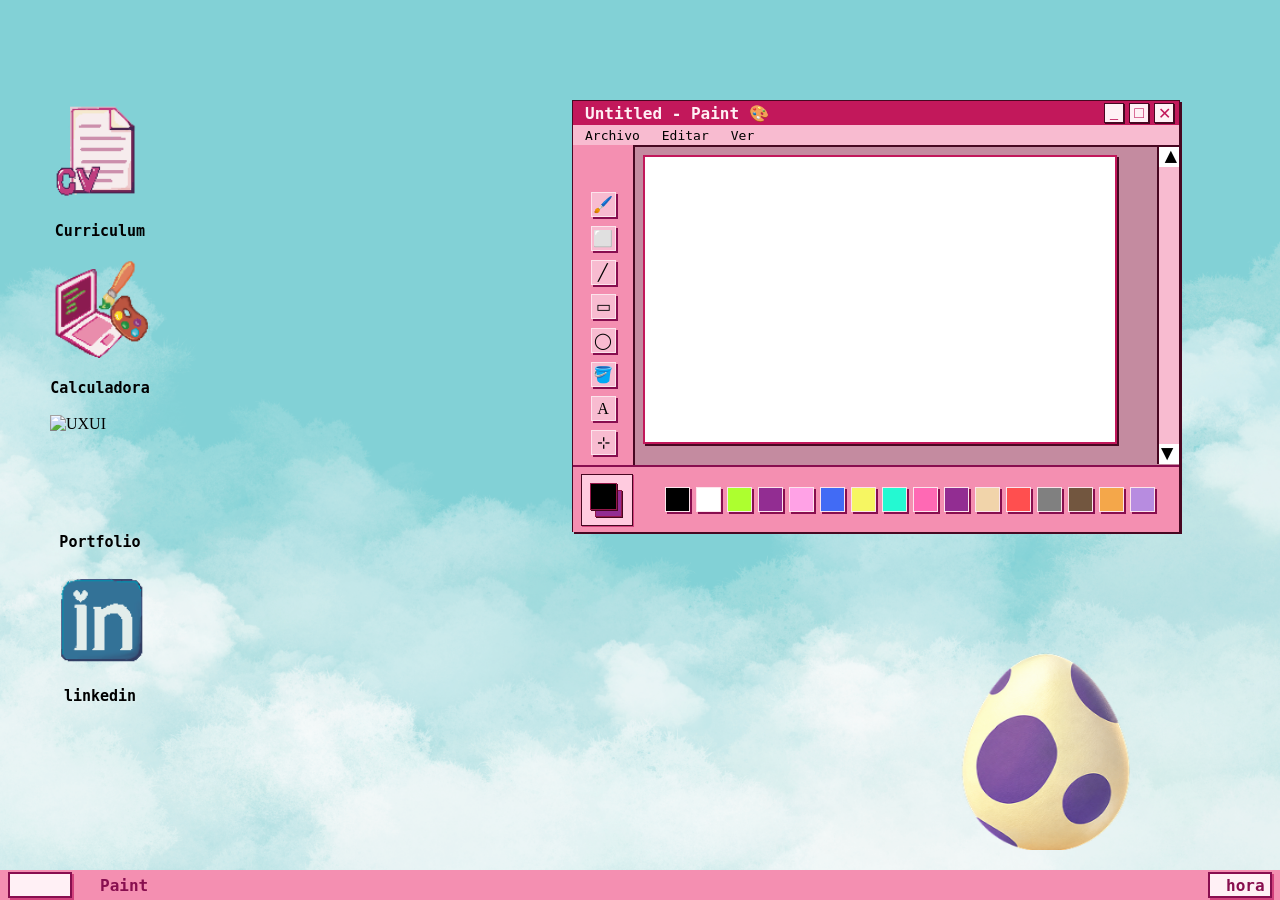
==== commit ad376b7e: "primera version calculadora" ====
--- a/index.html
+++ b/index.html
@@ -4,13 +4,14 @@
     <meta charset="UTF-8">
     <meta name="viewport" content="width=device-width, initial-scale=1.0">
     <title>Barbara windows ver.</title>
-    <link rel="stylesheet" href="css/nogridestilo_escritorio.css">
-    <link rel="stylesheet" href="css/carpeta_proyectos.css">
+    <link rel="stylesheet" href="css/style_escritorio.css">
+    <link rel="stylesheet" href="css/calculadora.css">
     <link rel="stylesheet" href="css/ventana_cv.css">
     <script defer src="js/huevo.js"></script>
     <script defer src="js/paint.js"></script>
     <script defer src="js/cs_ventana.js"></script>
-
+    <script defer src="js/calculadora.js"></script>
+    
 </head>
 <body>
 
@@ -23,9 +24,9 @@
             <h2 class="nombre-carpeta">Curriculum</h2>
         </button>
 
-        <button class="carpeta DW" id="">
-            <img class="img-carpeta" src="img/dw.png" alt="DW">
-            <h2 class="nombre-carpeta">Juego</h2>
+        <button class="carpeta CALC" id="abrirCalculadora">
+            <img class="img-carpeta" src="img/dw.png" alt="Calculadora">
+            <h2 class="nombre-carpeta">Calculadora</h2>
         </button>
         </section>
 
@@ -182,8 +183,8 @@
     <div class="carnet">
         <img class="mi-foto" src="img/foto.jpg" alt="">
         <div class="titulo-carnet">
-            <h3>Bárbara Moro Aguirre</h3>
-        <h3>Marketing| UX/UI | Front-End</h3>
+            <h3 class="h3-carnet">Bárbara Moro Aguirre</h3>
+            <h3 class="h3-carnet">Marketing| UX/UI | Front-End</h3>
     </div>
         <div class="texto-carnet">
         <p>📞 634294053</p>
@@ -217,16 +218,44 @@
 </section>
 </section>
 
-<section class="serpiente">
- <section class="barra-ventana" id="barra-ventana" >
-    <h2 class="titulo-cv">serpiente 👾</h2>
-            <div class="barra-titulos-botones">
-                <div class="win-btn" title="Minimizar">_</div>
-                 <div class="win-btn" title="Maximizar">□</div>
-                <div class="win-btn" title="Cerrar" id="cerrarVentana">✕</div>
-    </section>
-    <section class="menu-ventana" > </section>
-    <section class="contenido-serpiente">
+<section class="ventana-calc" id="ventanaCalc">
+    <section class="barra-ventana">
+        <h2 class="titulo-calc">Calculadora 🧮</h2>
+        <div class="barra-titulos-botones">
+            <div class="win-btn">_</div>
+            <div class="win-btn">□</div>
+            <div class="win-btn" id="cerrarCalc">✕</div>
+        </div>
+    </section>
+    <section class="contenido-calc">
+        <div class="pantalla-calc" id="pantallaCalc">0</div>
+        <div class="botones-calc">
+            <button class="btn-calc btn-especial" id="btnC">C</button>
+            <button class="btn-calc btn-especial" id="btnPlusMinus">+/-</button>
+            <button class="btn-calc btn-especial" id="btnPorcentaje">%</button>
+            <button class="btn-calc btn-operador" data-op="/">÷</button>
+
+            <button class="btn-calc" data-num="7">7</button>
+            <button class="btn-calc" data-num="8">8</button>
+            <button class="btn-calc" data-num="9">9</button>
+            <button class="btn-calc btn-operador" data-op="*">×</button>
+
+            <button class="btn-calc" data-num="4">4</button>
+            <button class="btn-calc" data-num="5">5</button>
+            <button class="btn-calc" data-num="6">6</button>
+            <button class="btn-calc btn-operador" data-op="-">−</button>
+
+            <button class="btn-calc" data-num="1">1</button>
+            <button class="btn-calc" data-num="2">2</button>
+            <button class="btn-calc" data-num="3">3</button>
+            <button class="btn-calc btn-operador" data-op="+">+</button>
+
+            <button class="btn-calc btn-cero" data-num="0">0</button>
+            <button class="btn-calc" data-num=".">.</button>
+            <button class="btn-calc btn-igual" id="btnIgual">=</button>
+        </div>
+    </section>
+</section>
 
 </section>
     
--- a/css/style_escritorio.css
+++ b/css/style_escritorio.css
@@ -0,0 +1,1191 @@
+
+
+    *{
+        margin: 0;
+        padding: 0;
+    }
+    /* ─── Paleta de colores ─── */
+        :root {
+        --bg:           #FFFEFE;   /* fondo de escritorio */
+        --cv-bg:       #FFF8E6;   /* fondo de ventana */
+            /* barra de título activa */
+        
+        --border-light: #fce4ec;
+        --border-mid:   #e91e8c;
+        --btn-face:     #ffcbdf;
+        --btn-shadow:   #ad1457;
+        --canvas-bg:    #ffffff;
+        --menubar-bg:   #f8bbd0;
+        --toolbar-bg:   #f48fb1;
+        --statusbar-bg: #f8bbd0;
+        --palette-bg:   #f48fb1;
+        --shadow:       #b5005088;
+
+        --blanco: #fff0f5;
+        --menu-bg: #F48FB1;
+        --paint-bg: #C48BA0;
+        --tool-btn: #F8BBD0;
+        --border-dark:#880E4F;
+        --titlebar:#c2185b;
+        }
+
+    body{
+        height: 100dvh;
+        background-image: url(../img/Fondoo.png) ;
+        background-repeat: no-repeat;
+        background-size: cover;
+        background-position: center;
+        overflow: hidden;
+    }
+
+    .contenido{
+        height: 100dvh;
+        width: 100%;
+        display: flex;
+    }
+
+    .iconos{
+        width: 100px;
+        display: flex;
+        flex-direction: column;
+        margin: 100px 0 0 50px;
+        top: 100px;
+    }
+
+    .img-carpeta{
+        height: 100px;
+        width: 100px;
+        cursor: pointer;
+    }
+    .nombre-carpeta{
+        font-family: monospace ;
+        font-size: 15px;
+        font-weight: 550;
+        text-align: center;
+    }
+     button{
+        background-color: transparent;
+        border: transparent;
+        cursor: pointer;
+        margin: 0;
+        padding: 0;
+    }
+    .enlace-icono{
+        display: flex;
+        flex-direction: column;
+        align-items: center;
+        color: inherit;  /*hereda el color del padre en lugar del azul de enlace */
+        text-decoration: none;
+    }
+
+    .personaje{
+        height: 100px;
+        width: 100px;
+        position: absolute;
+        right: 100px;
+        bottom: 0px;
+        z-index: 1;
+    }
+    .img-personaje{
+        height: 200px;
+        width: 170px;
+        position: absolute;
+        right: 50px;
+        bottom: 50px;
+        z-index: 1;
+        cursor: pointer;
+        user-select: none; /* Evita que el usuario seleccione la imagen al hacer clic */
+    }
+
+    /* Esta clase se activará con JavaScript al hacer clic */
+    .sacudir {
+    animation: tambaleo 0.5s ease; /* Duración de medio segundo */
+    }
+
+    /* Definición del movimiento de izquierda a derecha */
+    @keyframes tambaleo {
+    0% { transform: translateX(0); }
+    20% { transform: translateX(-10px); }
+    40% { transform: translateX(10px); }
+    60% { transform: translateX(-10px); }
+    80% { transform: translateX(10px); }
+    100% { transform: translateX(0); }
+    }
+
+    @keyframes subirDesaparecer {
+    0%   { opacity: 1; transform: translateY(0); }
+    100% { opacity: 0; transform: translateY(-40px); }
+}
+
+
+    .barra{
+        background-color:var(--menu-bg);
+        width: 100%;
+        height: 30px;
+        position: fixed;
+        bottom: 0;
+        gap: 12px;
+        display: flex;
+        align-items: center;
+    }
+  
+    .logo{
+    background-color: var(--blanco);
+        border: var(--border-dark);
+        height: 22px;
+        width: 60px;
+        display: flex;
+        align-items: center;
+        box-shadow:2px 2px 0px var(--shadow) ;
+        border: solid 2px var(--border-dark); 
+        margin-left: 8px;
+    }
+    .hora{
+        background-color: var(--blanco);
+        border: var(--border-dark);
+        height: 22px;
+        width: 60px;
+        display: flex;
+        align-items: center;
+        box-shadow:2px 2px 0px var(--shadow) ;
+        border: solid 2px var(--border-dark); 
+        margin-right: 8px;
+        position: absolute;
+        right: 0;
+    }
+
+    .texto-ventana{
+        color: var(--border-dark);
+        font-size: 16px;
+        margin: 16px;
+    }
+
+    .barra-titulos-botones{
+        display: flex;
+        margin-right: 5px;
+        gap: 5px;
+        
+    }
+    .win-btn{
+        height: 18px;
+        width: 18px;
+        display: flex;
+        justify-content: center;
+        align-items: center;
+        color: var(--titlebar);
+        border: solid 1px #470721;
+        background-color: var(--blanco);
+        box-shadow:1px 1px 0px #470721 ;
+        cursor: pointer;
+
+    }
+
+    /*PAINT*/
+    .paint{
+        background-color: var(--paint-bg);
+        right: 100px;
+        top: 100px;
+        position: fixed;
+        box-shadow:2px 2px 0px #470721 ;
+        border: solid 1.5px #470721;
+        height: 430px;
+        display: grid;
+        grid-template-rows: 24px 20px 320px 65px;
+        grid-template-columns: 60px 1fr 20px;
+
+    }
+    .barra-titulo{
+        border-bottom: solid 1px var(--border-dark);
+        background-color: var(--titlebar);
+        display: flex;
+        align-items: center;
+        justify-content: space-between;
+        height: 24px;
+        grid-row: 1/2;
+        grid-column: 1/ 5;
+    }
+    .titulo-paint{
+        color: var(--blanco);
+        font-family: monospace;
+        margin-left: 12px;
+        font-size: 16px;
+    }
+
+    .menu-superior{
+        background-color: var(--menubar-bg);
+        display: flex;
+        align-items: center;
+        gap: 10px;
+        grid-area: superior;
+        height: 20px;
+        border-bottom: solid 2px #470721;
+        grid-row: 2/3;
+        grid-column: 1/ 5;
+
+    }
+    .item-menu{
+        margin-left: 12px;
+        font-family: monospace;
+    }
+    .menu-lateral{
+        height: 320px;
+        width: 60px;
+        background-color: var(--menu-bg);
+        border-right: solid 2px #470721;
+        display: flex;
+        flex-direction: column;
+        justify-content: start;
+        padding-top: 16px;
+        align-items: center;
+        gap: 4px;
+        
+        
+    }
+    .tool-btn {
+        width: 23px;
+        height: 23px;
+        margin-top: 5px;
+        display: flex;
+        align-items: center;
+        justify-content: center;
+        background-color: var(--tool-btn);
+        border: var(--border-light) solid 1.2px;
+        box-shadow:2px 2px 0px var(--border-dark) ;
+        cursor: pointer;
+    }
+
+    .modo-goma {
+    cursor: url("data:image/svg+xml,%3Csvg xmlns='http://www.w3.org/2000/svg' width='20' height='20'%3E%3Crect width='18' height='18' fill='white' stroke='%23880E4F' stroke-width='1.5'/%3E%3C/svg%3E") 10 10, auto;
+    }
+
+    .lienzo{
+        background-color: var(--canvas-bg);
+        border: solid 2px var(--titlebar);
+        width: 470px;
+        height: 285px;
+        /*position: absolute;
+        left: 70px;
+        top: 50px;*/
+        margin: 10px 0 0 10px;
+        box-shadow:2px 2px 0px #470721 ;
+        display: block; /* elimina el espacio fantasma al dibujar con js */
+        grid-row: 3/4;
+        grid-column: 2/ 4;
+
+
+    }
+
+    .scroll{
+        width: 20px;
+        height: 317px;
+        border-left: solid 2px #470721;
+        background-color: #f8bbd0;
+        position: absolute;
+        right: 0px;
+        top: 46px;
+        display: flex;
+        flex-direction: column;
+        justify-content: space-between;
+    }
+
+    .arriba{
+        height: 20px;
+        width: 20px;
+        background-color: #ffffff;
+        display: flex;
+        justify-content: center;
+        align-items: center;
+        rotate: -90deg;
+    }
+    .abajo{
+        height: 20px;
+        width: 20px;
+        background-color: #ffffff;
+        display: flex;
+        justify-content: center;
+        align-items: center;
+        rotate: 90deg;
+
+        
+    }
+    .seccion-colores{
+        background-color: var(--palette-bg);
+        width: 100%;
+        height: 65px;
+        
+        display: flex;
+        align-items: center;
+        border-top: solid 2px var(--border-dark);
+        grid-row: 4/5;
+        grid-column: 1/ 5;
+
+    }
+    .cuadro-color{
+        background-color: var(--btn-face);
+        display: flex;
+        justify-content: center;
+        align-items: center;
+        height: 50px;
+        width: 50px;
+        margin: 8px;
+        position: relative;
+        border: solid 1.2px #470721;
+        box-shadow: 1px 1px var(--shadow);
+        
+    }
+    .seleccionado-uno{
+        height: 25px;
+        width: 25px;
+        background-color: black;
+        position: absolute;
+        top: 8px;
+        left: 8px;
+        border: #941749 solid 1.2px;
+        box-shadow:1px 1px 0px #470721 ;    
+        z-index: 1;
+    }
+    .seleccionado-dos{
+        height: 25px;
+        width: 25px;
+        background-color: rgb(146, 45, 146);
+        position: absolute;
+        bottom: 8px;
+        right: 10px;
+        border: #941749 solid 1.2px;
+        box-shadow:1px 1px 0px #470721 ;
+    }
+
+    .colores{
+        height: 38px;
+        width: auto;
+        padding: 12px;
+        display: flex;
+        align-items: center;
+        gap: 6px;
+        margin: 12px;
+        
+    }
+
+    .color{
+        height: 23px;
+        width: 23px;
+        border: var(--border-light) solid 1.2px;
+        box-shadow:2px 2px 0px var(--border-dark) ;
+    }
+    .negro{
+        background-color: black;
+    }
+    .blanco{
+        background-color: white;
+    }
+    .verde{
+        background-color: greenyellow;
+    }
+    .azul{
+        background-color: #416bf5;
+    }
+    .turquesa{
+        background-color: #24f9d2;
+    }
+    .rosa{
+        background-color: rgb(255, 162, 230);
+    }
+    .hotpink{
+        background-color: hotpink;
+    }
+    .morado{
+        background-color: rgb(146, 45, 146);
+    }
+    .canela{
+        background-color: #f1d4aa;
+    }
+    .amarillo{
+        background-color: rgb(246, 246, 98);
+    }
+    .rojo{
+        background-color: rgb(255, 79, 79);
+    }
+    .gris{
+        background-color: grey;
+    }
+    .marron{
+        background-color: #72563f;
+    }
+    .naranja{
+        background-color: #f4a74a;
+    }
+    .violeta{
+        background-color: rgb(183, 140, 224);
+    }
+
+    .pulsado{
+        box-shadow:0.5px 0.5px 0px var(--border-dark) ;
+        height: 23px;
+        width: 23px;
+        border: rgb(77, 61, 71) solid 2.5px;
+
+
+    }
+
+
+
+/* Monitor mediano (laptops, 1440px) */
+@media screen and (max-width: 1440px) {
+body{
+        height: 100dvh;
+        background-image: url(../img/Fondoo.png) ;
+        background-repeat: no-repeat;
+        background-size: cover;
+        background-position: center;
+        overflow: hidden;
+    }
+
+    .contenido{
+        height: 100dvh;
+        width: 100%;
+        display: flex;
+    }
+
+    .iconos{
+        width: 100px;
+        display: flex;
+        flex-direction: column;
+        margin: 100px 0 0 50px;
+        top: 100px;
+    }
+
+    .img-carpeta{
+        height: 100px;
+        width: 100px;
+    }
+    .nombre-carpeta{
+        font-family: monospace ;
+        font-size: 15px;
+        font-weight: 550;
+        text-align: center;
+    }
+     button{
+        background-color: transparent;
+        border: transparent;
+        cursor: pointer;
+        margin: 0;
+        padding: 0;
+    }
+    .enlace-icono{
+        display: flex;
+        flex-direction: column;
+        align-items: center;
+        text-decoration: none;
+    }
+
+    .personaje{
+        height: 100px;
+        width: 100px;
+        position: absolute;
+        right: 100px;
+        bottom: 0px;
+        z-index: 1;
+    }
+    .img-personaje{
+        height: 200px;
+        width: 170px;
+        position: absolute;
+        right: 50px;
+        bottom: 50px;
+        z-index: 1;
+        cursor: pointer;
+        user-select: none; /* Evita que el usuario seleccione la imagen al hacer clic */
+    }
+
+    /* Esta clase se activará con JavaScript al hacer clic */
+    .sacudir {
+    animation: tambaleo 0.5s ease; /* Duración de medio segundo */
+    }
+
+    /* Definición del movimiento de izquierda a derecha */
+    @keyframes tambaleo {
+    0% { transform: translateX(0); }
+    20% { transform: translateX(-10px); }
+    40% { transform: translateX(10px); }
+    60% { transform: translateX(-10px); }
+    80% { transform: translateX(10px); }
+    100% { transform: translateX(0); }
+    }
+    .barra{
+        background-color:var(--menu-bg);
+        width: 100%;
+        height: 30px;
+        position: fixed;
+        bottom: 0;
+        gap: 12px;
+        display: flex;
+        align-items: center;
+    }
+  
+    .logo{
+    background-color: var(--blanco);
+        border: var(--border-dark);
+        height: 22px;
+        width: 60px;
+        display: flex;
+        align-items: center;
+        box-shadow:2px 2px 0px var(--shadow) ;
+        border: solid 2px var(--border-dark); 
+        margin-left: 8px;
+    }
+    .hora{
+        background-color: var(--blanco);
+        border: var(--border-dark);
+        height: 22px;
+        width: 60px;
+        display: flex;
+        align-items: center;
+        box-shadow:2px 2px 0px var(--shadow) ;
+        border: solid 2px var(--border-dark); 
+        margin-right: 8px;
+        position: absolute;
+        right: 0;
+    }
+
+    .texto-ventana{
+        color: var(--border-dark);
+        font-size: 16px;
+        margin: 16px;
+    }
+
+    .barra-titulos-botones{
+        display: flex;
+        margin-right: 5px;
+        gap: 5px;
+        
+    }
+    .win-btn{
+        height: 18px;
+        width: 18px;
+        display: flex;
+        justify-content: center;
+        align-items: center;
+        color: var(--titlebar);
+        border: solid 1px #470721;
+        background-color: var(--blanco);
+        box-shadow:1px 1px 0px #470721 ;
+        cursor: pointer;
+
+    }
+
+    /*PAINT*/
+    .paint{
+        background-color: var(--paint-bg);
+        right: 100px;
+        top: 100px;
+        position: fixed;
+        box-shadow:2px 2px 0px #470721 ;
+        border: solid 1.5px #470721;
+        height: 430px;
+        display: grid;
+        grid-template-rows: 24px 20px 320px 65px;
+        grid-template-columns: 60px 1fr 20px;
+
+    }
+    .barra-titulo{
+        border-bottom: solid 1px var(--border-dark);
+        background-color: var(--titlebar);
+        display: flex;
+        align-items: center;
+        justify-content: space-between;
+        height: 24px;
+        grid-row: 1/2;
+        grid-column: 1/ 5;
+    }
+    .titulo-paint{
+        color: var(--blanco);
+        font-family: monospace;
+        margin-left: 12px;
+        font-size: 16px;
+    }
+
+    .menu-superior{
+        background-color: var(--menubar-bg);
+        display: flex;
+        align-items: center;
+        gap: 10px;
+        grid-area: superior;
+        height: 20px;
+        border-bottom: solid 2px #470721;
+        grid-row: 2/3;
+        grid-column: 1/ 5;
+
+    }
+    .item-menu{
+        margin-left: 12px;
+        font-family: monospace;
+    }
+    .menu-lateral{
+        height: 320px;
+        width: 60px;
+        background-color: var(--menu-bg);
+        border-right: solid 2px #470721;
+        display: flex;
+        flex-direction: column;
+        justify-content: center;
+        align-items: center;
+        gap: 4px;
+        
+        
+    }
+    .tool-btn {
+        width: 23px;
+        height: 23px;
+        display: flex;
+        align-items: center;
+        justify-content: center;
+        background-color: var(--tool-btn);
+        border: var(--border-light) solid 1.2px;
+        box-shadow:2px 2px 0px var(--border-dark) ;
+    }
+
+
+    .lienzo{
+        background-color: var(--canvas-bg);
+        border: solid 2px var(--titlebar);
+        width: 470px;
+        height: 285px;
+        /*position: absolute;
+        left: 70px;
+        top: 50px;*/
+        margin: 10px 0 0 10px;
+        box-shadow:2px 2px 0px #470721 ;
+        display: block; /* elimina el espacio fantasma al dibujar con js */
+        grid-row: 3/4;
+        grid-column: 2/ 4;
+
+
+    }
+
+    .scroll{
+        width: 20px;
+        height: 317px;
+        border-left: solid 2px #470721;
+        background-color: #f8bbd0;
+        position: absolute;
+        right: 0px;
+        top: 46px;
+        display: flex;
+        flex-direction: column;
+        justify-content: space-between;
+    }
+
+    .arriba{
+        height: 20px;
+        width: 20px;
+        background-color: #ffffff;
+        display: flex;
+        justify-content: center;
+        align-items: center;
+        rotate: -90deg;
+    }
+    .abajo{
+        height: 20px;
+        width: 20px;
+        background-color: #ffffff;
+        display: flex;
+        justify-content: center;
+        align-items: center;
+        rotate: 90deg;
+
+        
+    }
+    .seccion-colores{
+        background-color: var(--palette-bg);
+        width: 100%;
+        height: 65px;
+        
+        display: flex;
+        align-items: center;
+        border-top: solid 2px var(--border-dark);
+        grid-row: 4/5;
+        grid-column: 1/ 5;
+
+    }
+    .cuadro-color{
+        background-color: var(--btn-face);
+        display: flex;
+        justify-content: center;
+        align-items: center;
+        height: 50px;
+        width: 50px;
+        margin: 8px;
+        position: relative;
+        border: solid 1.2px #470721;
+        box-shadow: 1px 1px var(--shadow);
+        
+    }
+    .seleccionado-uno{
+        height: 25px;
+        width: 25px;
+        background-color: black;
+        position: absolute;
+        top: 8px;
+        left: 8px;
+        border: #941749 solid 1.2px;
+        box-shadow:1px 1px 0px #470721 ;    
+        z-index: 1;
+    }
+    .seleccionado-dos{
+        height: 25px;
+        width: 25px;
+        background-color: rgb(146, 45, 146);
+        position: absolute;
+        bottom: 8px;
+        right: 10px;
+        border: #941749 solid 1.2px;
+        box-shadow:1px 1px 0px #470721 ;
+    }
+
+    .colores{
+        height: 38px;
+        width: auto;
+        padding: 12px;
+        display: flex;
+        align-items: center;
+        gap: 6px;
+        margin: 12px;
+        
+    }
+
+    .color{
+        height: 23px;
+        width: 23px;
+        border: var(--border-light) solid 1.2px;
+        box-shadow:2px 2px 0px var(--border-dark) ;
+    }
+
+
+/*tablet*/
+@media screen and (max-width: 1024px) {
+
+    
+
+    body{
+        height: 100dvh;
+        background-image: url(../img/Fondoo.png) ;
+        background-repeat: no-repeat;
+        background-size: cover;
+        background-position: center;
+        overflow: hidden;
+    }
+
+    .contenido{
+        height: 100dvh;
+        width: 100% ;
+        display: flex;
+        justify-content: center;
+        
+    }
+
+    .iconos{
+        width: 100%;
+        height: 80px;
+        display: flex;
+        flex-direction: row;
+        align-items: flex-start;
+        justify-content: flex-start;
+        gap: 30px;
+        top: 30px;
+    }
+    .iconos-1{
+        display: flex;
+        flex-direction: row;
+        gap: 20px;
+    }
+    .iconos-2{
+        display: flex;
+        flex-direction: row;
+        gap: 20px;
+        align-items: center;
+        text-decoration: none;
+    }
+
+    .img-carpeta{
+        height: 90px;
+        width: 90px;
+    }
+    .nombre-carpeta{
+        font-family: monospace ;
+        font-size: 15px;
+        font-weight: 550;
+        text-align: center;
+    }
+     button{
+        background-color: transparent;
+        border: transparent;
+        cursor: pointer;
+        margin: 0;
+        padding: 0;
+    }
+    .enlace-icono{
+        display: flex;
+        flex-direction: column;
+        align-items: center;
+        text-decoration: none;
+    }
+
+    
+    .img-personaje{
+        display: none;
+    }
+    .barra{
+        background-color:var(--menu-bg);
+        width: 100%;
+        height: 30px;
+        position: fixed;
+        bottom: 0;
+        gap: 12px;
+        display: flex;
+        align-items: center;
+    }
+  
+    .logo{
+    background-color: var(--blanco);
+        border: var(--border-dark);
+        height: 22px;
+        width: 60px;
+        display: flex;
+        align-items: center;
+        box-shadow:2px 2px 0px var(--shadow) ;
+        border: solid 2px var(--border-dark); 
+        margin-left: 8px;
+    }
+    .hora{
+        background-color: var(--blanco);
+        border: var(--border-dark);
+        height: 22px;
+        width: 60px;
+        display: flex;
+        align-items: center;
+        box-shadow:2px 2px 0px var(--shadow) ;
+        border: solid 2px var(--border-dark); 
+        margin-right: 8px;
+        position: absolute;
+        right: 0;
+    }
+
+    .texto-ventana{
+        color: var(--border-dark);
+        font-size: 16px;
+        margin: 16px;
+    }
+
+    .barra-titulos-botones{
+        display: flex;
+        margin-right: 5px;
+        gap: 5px;
+        
+    }
+    .win-btn{
+        height: 18px;
+        width: 18px;
+        display: flex;
+        justify-content: center;
+        align-items: center;
+        color: var(--titlebar);
+        border: solid 1px #470721;
+        background-color: var(--blanco);
+        box-shadow:1px 1px 0px #470721 ;
+        cursor: pointer;
+
+    }
+
+    /*PAINT*/
+    .paint{
+        background-color: var(--paint-bg);
+        right: 20px;
+       top: 250px;
+        position: fixed;
+        box-shadow:2px 2px 0px #470721 ;
+        border: solid 1.5px #470721;
+        height: 430px;
+        display: grid;
+        grid-template-rows: 24px 20px 320px 65px;
+        grid-template-columns: 60px 1fr 20px;
+
+    }
+    .barra-titulo{
+        border-bottom: solid 1px var(--border-dark);
+        background-color: var(--titlebar);
+        display: flex;
+        align-items: center;
+        justify-content: space-between;
+        height: 24px;
+        grid-row: 1/2;
+        grid-column: 1/ 5;
+    }
+    .titulo-paint{
+        color: var(--blanco);
+        font-family: monospace;
+        margin-left: 12px;
+        font-size: 16px;
+    }
+
+    .menu-superior{
+        background-color: var(--menubar-bg);
+        display: flex;
+        align-items: center;
+        gap: 10px;
+        grid-area: superior;
+        height: 20px;
+        border-bottom: solid 2px #470721;
+        grid-row: 2/3;
+        grid-column: 1/ 5;
+
+    }
+    .item-menu{
+        margin-left: 12px;
+        font-family: monospace;
+    }
+    .menu-lateral{
+        height: 320px;
+        width: 60px;
+        background-color: var(--menu-bg);
+        border-right: solid 2px #470721;
+        display: flex;
+        flex-direction: column;
+        justify-content: center;
+        align-items: center;
+        gap: 4px;
+        
+        
+    }
+    .tool-btn {
+        width: 23px;
+        height: 23px;
+        display: flex;
+        align-items: center;
+        justify-content: center;
+        background-color: var(--tool-btn);
+        border: var(--border-light) solid 1.2px;
+        box-shadow:2px 2px 0px var(--border-dark) ;
+    }
+
+
+    .lienzo{
+        background-color: var(--canvas-bg);
+        border: solid 2px var(--titlebar);
+        width: 470px;
+        height: 285px;
+        /*position: absolute;
+        left: 70px;
+        top: 50px;*/
+        margin: 10px 0 0 10px;
+        box-shadow:2px 2px 0px #470721 ;
+        display: block; /* elimina el espacio fantasma al dibujar con js */
+        grid-row: 3/4;
+        grid-column: 2/ 4;
+
+
+    }
+
+    .scroll{
+        width: 20px;
+        height: 317px;
+        border-left: solid 2px #470721;
+        background-color: #f8bbd0;
+        position: absolute;
+        right: 0px;
+        top: 46px;
+        display: flex;
+        flex-direction: column;
+        justify-content: space-between;
+    }
+
+    .arriba{
+        height: 20px;
+        width: 20px;
+        background-color: #ffffff;
+        display: flex;
+        justify-content: center;
+        align-items: center;
+        rotate: -90deg;
+    }
+    .abajo{
+        height: 20px;
+        width: 20px;
+        background-color: #ffffff;
+        display: flex;
+        justify-content: center;
+        align-items: center;
+        rotate: 90deg;
+
+        
+    }
+    .seccion-colores{
+        background-color: var(--palette-bg);
+        width: 100%;
+        height: 65px;
+        
+        display: flex;
+        align-items: center;
+        border-top: solid 2px var(--border-dark);
+        grid-row: 4/5;
+        grid-column: 1/ 5;
+
+    }
+    .cuadro-color{
+        background-color: var(--btn-face);
+        display: flex;
+        justify-content: center;
+        align-items: center;
+        height: 50px;
+        width: 50px;
+        margin: 8px;
+        position: relative;
+        border: solid 1.2px #470721;
+        box-shadow: 1px 1px var(--shadow);
+        
+    }
+    .seleccionado-uno{
+        height: 25px;
+        width: 25px;
+        background-color: black;
+        position: absolute;
+        top: 8px;
+        left: 8px;
+        border: #941749 solid 1.2px;
+        box-shadow:1px 1px 0px #470721 ;    
+        z-index: 1;
+    }
+    .seleccionado-dos{
+        height: 25px;
+        width: 25px;
+        background-color: rgb(146, 45, 146);
+        position: absolute;
+        bottom: 8px;
+        right: 10px;
+        border: #941749 solid 1.2px;
+        box-shadow:1px 1px 0px #470721 ;
+    }
+
+    .colores{
+        height: 38px;
+        width: auto;
+        padding: 12px;
+        display: flex;
+        align-items: center;
+        gap: 6px;
+        margin: 12px;
+        
+    }
+
+    .color{
+        height: 23px;
+        width: 23px;
+        border: var(--border-light) solid 1.2px;
+        box-shadow:2px 2px 0px var(--border-dark) ;
+    }
+
+
+
+
+ /*maquetación pequeña*/
+@media screen and (max-width:650px){
+
+body{
+        height: 100dvh;
+        background-image: url(../img/Fondoo.png) ;
+        background-repeat: no-repeat;
+        background-size: cover;
+        background-position: center;
+        overflow-y: hidden;
+    }
+
+    .contenido{
+        height: 100dvh;
+        width: 100% ;
+        display: flex;
+        justify-content: center;
+        
+    }
+
+    .barra{
+        display: none;
+    }
+    /*PAINT*/
+    .paint{
+       display: none;
+    }
+    
+    .iconos{
+        width: 100%;
+        height: 150px;
+        display: flex;
+        flex-direction: column;
+        align-items: flex-start;
+        justify-content: space-evenly;
+        margin: 50px;
+        top: 100px;
+        gap: 20px;
+    }
+    .iconos-1{
+        display: flex;
+        gap: 50px;
+    }
+    .iconos-2{
+        display: flex;
+        gap: 50px;
+    }
+
+    .img-carpeta{
+        height: 80px;
+        width: 80px;
+    }
+    .nombre-carpeta{
+        font-family: monospace ;
+        font-size: 15px;
+        font-weight: 550;
+        text-align: center;
+    }
+     button{
+        background-color: transparent;
+        border: transparent;
+        cursor: pointer;
+        margin: 0;
+        padding: 0;
+    }
+    .enlace-icono{
+        display: flex;
+        flex-direction: column;
+        align-items: center; 
+        text-decoration: none;
+    }
+
+    a{
+        text-decoration: none;
+    }
+
+    .img-personaje{
+        display: block;
+        height: 200px;
+        width: 170px;
+        position: fixed;
+        right: 20;
+    }
+
+    /* Esta clase se activará con JavaScript al hacer clic */
+    .sacudir {
+    animation: tambaleo 0.5s ease; /* Duración de medio segundo */
+    }
+
+    /* Definición del movimiento de izquierda a derecha */
+    @keyframes tambaleo {
+    0% { transform: translateX(0); }
+    20% { transform: translateX(-10px); }
+    40% { transform: translateX(10px); }
+    60% { transform: translateX(-10px); }
+    80% { transform: translateX(10px); }
+    100% { transform: translateX(0); }
+    }
+    
+
+    
+
+}
--- a/css/calculadora.css
+++ b/css/calculadora.css
@@ -0,0 +1,89 @@
+.ventana-calc {
+    display: none;
+    position: fixed;
+    top: 150px;
+    left: 500px;
+    z-index: 1;
+    background-color: #f4a7b9;
+    border: solid 1.5px #470721;
+    box-shadow: 2px 2px 0px #470721;
+    width: 240px;
+}
+.titulo-calc{
+    font-size: 16px;
+    color: white;
+    margin-left: 6px;
+}
+
+.contenido-calc {
+    padding: 10px;
+    display: flex;
+    flex-direction: column;
+    gap: 8px;
+}
+
+.pantalla-calc {
+    background-color: #fff0f5;
+    border: 2px solid #470721;
+    box-shadow: inset 1px 1px 0px #470721;
+    font-family: monospace;
+    font-size: 28px;
+    text-align: right;
+    padding: 6px 10px;
+    color: #4a0030;
+    min-height: 44px;
+    word-break: break-all;
+}
+
+.botones-calc {
+    display: grid;
+    grid-template-columns: repeat(4, 1fr);
+    gap: 4px;
+}
+
+.btn-calc {
+    background-color: #f8bbd0;
+    border: 2px solid;
+    border-color: #fce4ec #880e4f #880e4f #fce4ec;
+    box-shadow: 1px 1px 0px #470721;
+    font-family: monospace;
+    font-size: 16px;
+    color: #4a0030;
+    padding: 8px;
+    cursor: pointer;
+    font-weight: bold;
+}
+
+.btn-calc:active {
+    border-color: #880e4f #fce4ec #fce4ec #880e4f;
+    box-shadow: none;
+}
+
+.btn-operador {
+    background-color: #e91e63;
+    color: white;
+}
+
+.btn-especial {
+    background-color: #f48fb1;
+}
+
+.btn-igual {
+    background-color: #c2185b;
+    color: white;
+}
+
+.btn-cero {
+    grid-column: span 2;
+    text-align: left;
+    padding-left: 12px;
+}
+
+
+@media screen and (max-width: 650px) {
+    .ventana-calc {
+        left: 70px;
+        top: 200px;
+        width: 70vw;
+    }
+}
--- a/css/ventana_cv.css
+++ b/css/ventana_cv.css
@@ -4,8 +4,6 @@
 }
 
 #abrirVentanaCV{
-    /*margin: 20px;
-    padding: 10px 20px;*/
     font-size: 16px;
     cursor: pointer;
     background-color: transparent;
@@ -51,8 +49,6 @@
     border-bottom: solid 2px #470721;
 }
 .contenido-cv{
-    /*grid-template-columns: 170px 200px 400px 400px 200px 170px;
-    grid-template-rows: 60px 300px 200px 200px 90px;*/
     position: relative;
     
 }
@@ -120,6 +116,7 @@
 h3{
     font-family: monospace;
     font-size: 20px;
+    margin-top: 30px;
 }
 p{
     font-family: monospace;
@@ -133,7 +130,7 @@
 
 .ticket{
     width: 375px;
-    height: 730px;
+    height: 660px;
     background-color: #FDF8F8;
     border: var(--border-dark) solid 1.2px;
     box-shadow:2px 2px 0px var(--border-dark);
@@ -212,4 +209,198 @@
     top: 410px;
     left: 60px;
     rotate: 5deg;
+}
+
+/*maquetación pequeña*/
+@media screen and (max-width:650px){
+
+.serpiente{
+    display: none;
+}
+.ventana-cv-completa{
+    display: none;
+    z-index: 1;
+    background-color: #FFF8E6 ;
+    width: 400px;
+    height: 750px;
+    border: var(--border-light) solid 3px;
+    box-shadow:2px 2px 0px var(--border-dark);
+    bottom: 140px;
+    overflow-y: auto;
+
+}
+
+.barra-ventana{
+    border-bottom: solid 1px var(--border-dark);
+    background-color: var(--titlebar);
+    display: flex;
+    align-items: center;
+    justify-content: space-between;
+    grid-area: titulo;
+    height: 24px;
+    z-index: 1;
+    position: sticky;
+    top: 0;
+}
+.menu-ventana{
+    z-index: 1;
+    position: sticky;
+    top: 24px;
+}
+
+
+.contenido-cv{
+    display: flex;
+    flex-direction: column;
+}
+.carnet{
+    width: 340px;
+    height: 200px;
+    background-color: #FFEEF4 ;
+    border-radius: 11px;
+    border: var(--border-dark) solid 1.2px;
+    box-shadow:2px 2px 0px var(--border-dark);
+    rotate: -3deg;
+    position: relative;
+    top: 15px;
+    z-index: ;
+    
+}
+.mi-foto{
+    height: 100px;
+    width: 90px;
+    border-radius: 20px;
+    position: absolute;
+    left: 12px;
+    top: 12px;
+    border: var(--border-dark) solid 1.2px;
+
+}
+.titulo-carnet{
+    margin-left: 130px;
+    margin-top: 25px;
+    font-size: 18px;
+}
+.h3-carnet{
+    margin-top: 3px;
+}
+.texto-carnet{
+    margin-top: 28px;
+    margin-left: 20px;
+    
+}
+.hoja{
+    background-color: #FFFFFF;
+    height: 660px;
+    width: 350px;
+    border: var(--border-dark) solid 1.2px;
+    box-shadow:1px 1px 0px var(--border-dark);
+    position: relative;
+    left: 20px;
+}
+.circulo-hoja{
+    height: 10px;
+    width: 10px;
+    border-radius: 50px;
+    background-color: var(--border-dark);
+    margin-top: 80px;
+    margin-left: 15px;
+}
+
+.herramientas-iconos{
+    width: 300px;
+    gap: 12px;
+    
+}
+h2{
+    font-family: monospace;
+    font-size: 18px;
+    margin-bottom: 18px;
+    margin-top: 18px;
+}
+.titulos-experiencia{
+    text-decoration: underline;
+    font-family: monospace;
+    font-size: 18px;
+    margin-bottom: 8px;
+    margin-top: 18px;
+    
+}
+
+h3{
+    font-family: monospace;
+    font-size: 17px;
+}
+p{
+    font-family: monospace;
+    font-size: 16px;
+    margin-top: 4px;
+}
+.png-programa{
+    height: 35px;
+    width: 35px;
+    margin-left: 6px;
+}
+
+.ticket{
+    width: 350px;
+    height: 600px;
+    background-color: #FDF8F8;
+    border: var(--border-dark) solid 1.2px;
+    box-shadow:2px 2px 0px var(--border-dark);
+    display: flex;
+    flex-direction: column;
+    justify-content: center;
+    position: relative;
+    left: 10px;
+    top: 25px;
+    rotate: 0deg;
+    margin-bottom: 30px;
+    
+}
+
+.titulos-ticket{
+    text-decoration: underline;
+    font-family: monospace;
+    font-size: 18px;
+    margin-bottom: 12px;
+    margin-top: 30px;
+    margin-left: 16px;
+    
+}
+.ticket-p{
+    font-size: 16px;
+    font-weight: 900;
+    margin-left: 8px;
+    display: block;
+    width: 350px;
+    margin-left: 16px;
+
+
+}
+.ticket-escuelas{
+    font-size: 16px;
+    font-weight: 800;
+    margin-left: 8px;
+    display: block;
+    width: 350px;
+    margin-left: 16px;
+
+}
+.ticket-li{
+    margin-top: 0px;
+    margin-left: 12px;
+    width: 350px;
+    margin-left: 20px;
+    display: block;
+
+}
+li{
+    list-style: none;
+}
+.post-it{
+   display: none;
+}
+
+
 }
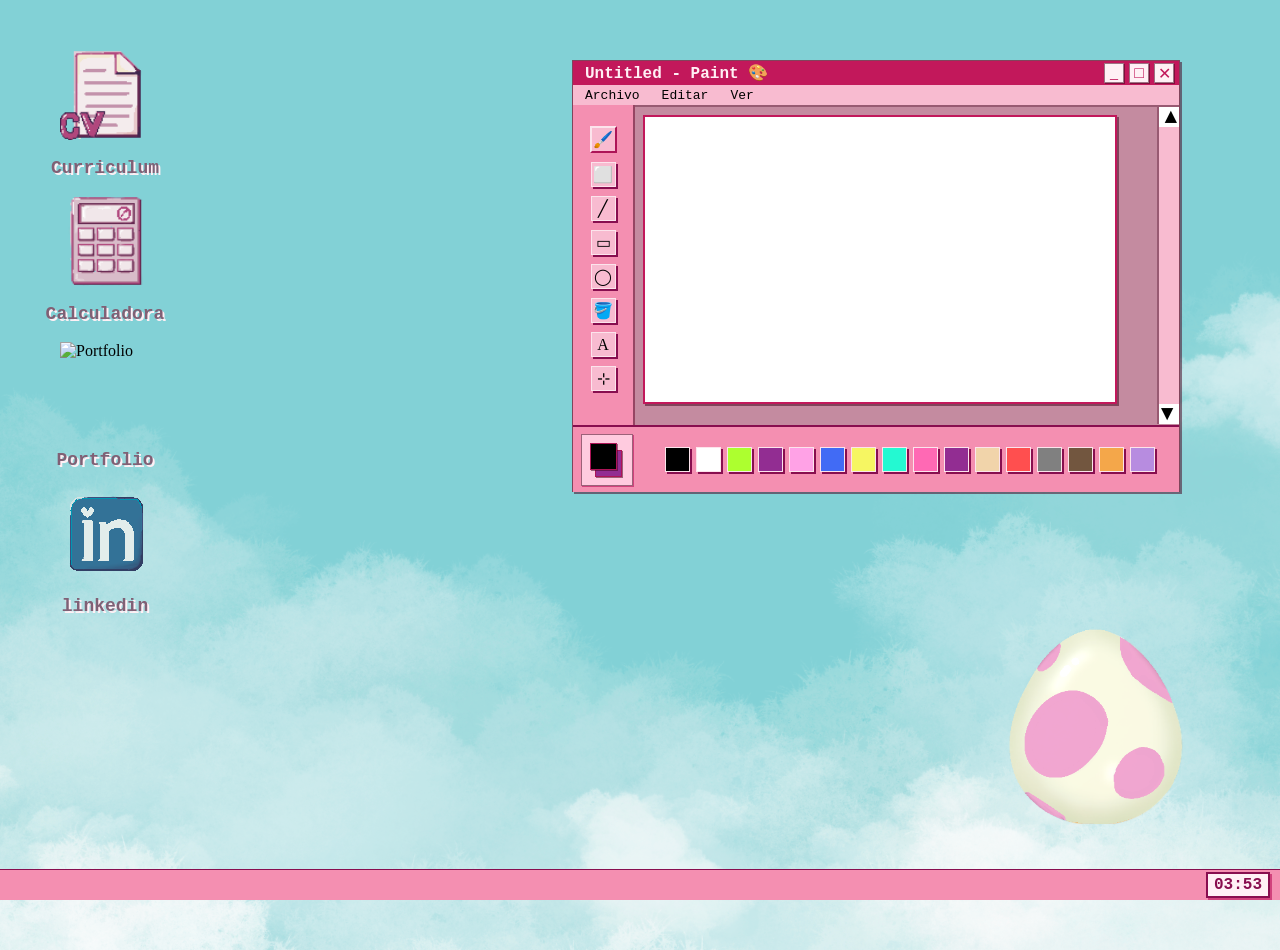
==== commit 9ef662cc: "nueva version 1407" ====
--- a/index.html
+++ b/index.html
@@ -7,7 +7,7 @@
     <link rel="stylesheet" href="css/style_escritorio.css">
     <link rel="stylesheet" href="css/calculadora.css">
     <link rel="stylesheet" href="css/ventana_cv.css">
-    <script defer src="js/huevo.js"></script>
+    <script defer src="js/escritorio.js"></script>
     <script defer src="js/paint.js"></script>
     <script defer src="js/cs_ventana.js"></script>
     <script defer src="js/calculadora.js"></script>
@@ -33,7 +33,7 @@
         <!--target="_blank" para abrir en otra pestaña-->
         <section class="iconos-2">
         <a class="carpeta UXUI enlace-icono"  href="https://barbaramoroaguirre.framer.ai/" target="_blank" rel="noopener noreferrer">
-            <img class="img-carpeta" src="img/carpeta_ud.png" alt="UXUI">
+            <img class="img-carpeta" src="img/carpeta_ud.png" alt="Portfolio">
             <h2 class="nombre-carpeta">Portfolio</h2>
         </a>
 
@@ -46,20 +46,14 @@
 
     <!--BARRA NAV-->
     <section class="barra">
-        <div class="logo">
-            <h2 class="texto-ventana"></h2>
-        </div>
-        <div class="ventana-paint">
-            <h2 class="texto-ventana">Paint</h2>
-        </div>
         <div class="hora">
-            <h2 class="texto-ventana" id="reloj">hora</h2>
-        </div>
-    </section>
-
-     <!--moñeco-->
+            <h2 class="texto-ventana" id="reloj"></h2>
+        </div>
+    </section>
+
+     <!--huevo clicker-->
     <section class="personaje">
-            <img class="img-personaje" src="img/huevo-cerrado.png" alt="" id="huevo">
+            <img class="img-personaje" src="img/huevo-cerrado.png" alt="huevo" id="huevo">
         
     </section>
 
@@ -71,9 +65,9 @@
         <div class="barra-titulo">
             <h2 class="titulo-paint">Untitled - Paint 🎨</h2>
             <div class="barra-titulos-botones">
-                <div class="win-btn" title="Minimizar">_</div>
-                 <div class="win-btn" title="Maximizar">□</div>
-                <div class="win-btn" title="Cerrar">✕</div>
+                <div class="vent-btn" title="Minimizar">_</div>
+                 <div class="vent-btn" title="Maximizar">□</div>
+                <div class="vent-btn" title="Cerrar">✕</div>
             </div>
         </div>
 
@@ -94,7 +88,7 @@
                 <div class="tool-btn" title="Selector" id="selector">⊹</div>
         </div>
 
-        <!--especificamos tamaño del canvas en css para evitar deesfases a la hora de interactuar-->
+        <!--especificamos tamaño del canvas en css para evitar deesfases a la hora de interactuar, esta es la solución propuesta por Claude-->
         <canvas class="lienzo" id="canvas" width="470" height="285"></canvas>
 
         <div class="scroll">
@@ -136,14 +130,13 @@
 </section>
 
 <!--ventana cv-->
-<!---->
 <section class="ventana-cv-completa" id="ventana-cv-completa">
     <section class="barra-ventana" id="barra-ventana" >
     <h2 class="titulo-cv">CV 👾</h2>
             <div class="barra-titulos-botones">
-                <div class="win-btn" title="Minimizar">_</div>
-                 <div class="win-btn" title="Maximizar">□</div>
-                <div class="win-btn" title="Cerrar" id="cerrarVentana">✕</div>
+                <div class="vent-btn" title="Minimizar">_</div>
+                 <div class="vent-btn" title="Maximizar">□</div>
+                <div class="vent-btn" title="Cerrar" id="cerrarVentana">✕</div>
     </section>
     <section class="menu-ventana" > </section>
     <section class="contenido-cv">
@@ -169,7 +162,7 @@
 
             <h2 class="titulos-experiencia">HERRAMIENTAS</h2>
             <div class="herramientas-iconos">
-                <img class="png-programa" src="img/Adobe_Photoshop_CC_icon.svg.png" alt=""><img class="png-programa" src="img/Adobe_Premiere_Pro_CC_icon.svg.png" alt=""><img class="png-programa" src="img/Figma-logo.svg.png" alt=""><img class="png-programa" src="img/DaVinci.png" alt="">
+                <img class="png-programa" src="img/Adobe_Photoshop_CC_icon.svg.png" alt="Photoshop"><img class="png-programa" src="img/Adobe_Premiere_Pro_CC_icon.svg.png" alt="Premiere"><img class="png-programa" src="img/Figma-logo.svg.png" alt="Figma"><img class="png-programa" src="img/DaVinci.png" alt="DaVinci">
             </div>
 
             <h2 class="titulos-experiencia">IDIOMAS</h2>
@@ -214,17 +207,16 @@
         <li class="ticket-li">Comportamiento del consumidor</li>
         <li class="ticket-li">Neuromarketing</li>
     </div>
-    <div class="post-it"></div>
 </section>
 </section>
 
 <section class="ventana-calc" id="ventanaCalc">
     <section class="barra-ventana">
-        <h2 class="titulo-calc">Calculadora 🧮</h2>
+        <h2 class="titulo-calc">Calculadora</h2>
         <div class="barra-titulos-botones">
-            <div class="win-btn">_</div>
-            <div class="win-btn">□</div>
-            <div class="win-btn" id="cerrarCalc">✕</div>
+            <div class="vent-btn">_</div>
+            <div class="vent-btn">□</div>
+            <div class="vent-btn" id="cerrarCalc">✕</div>
         </div>
     </section>
     <section class="contenido-calc">
@@ -232,7 +224,7 @@
         <div class="botones-calc">
             <button class="btn-calc btn-especial" id="btnC">C</button>
             <button class="btn-calc btn-especial" id="btnPlusMinus">+/-</button>
-            <button class="btn-calc btn-especial" id="btnPorcentaje">%</button>
+            <button class="btn-calc btn-especial" id="btnDiv">%</button>
             <button class="btn-calc btn-operador" data-op="/">÷</button>
 
             <button class="btn-calc" data-num="7">7</button>
--- a/css/style_escritorio.css
+++ b/css/style_escritorio.css
@@ -1,1191 +1,570 @@
-
-
-    *{
-        margin: 0;
-        padding: 0;
-    }
-    /* ─── Paleta de colores ─── */
-        :root {
-        --bg:           #FFFEFE;   /* fondo de escritorio */
-        --cv-bg:       #FFF8E6;   /* fondo de ventana */
-            /* barra de título activa */
-        
-        --border-light: #fce4ec;
-        --border-mid:   #e91e8c;
-        --btn-face:     #ffcbdf;
-        --btn-shadow:   #ad1457;
-        --canvas-bg:    #ffffff;
-        --menubar-bg:   #f8bbd0;
-        --toolbar-bg:   #f48fb1;
-        --statusbar-bg: #f8bbd0;
-        --palette-bg:   #f48fb1;
-        --shadow:       #b5005088;
-
-        --blanco: #fff0f5;
-        --menu-bg: #F48FB1;
-        --paint-bg: #C48BA0;
-        --tool-btn: #F8BBD0;
-        --border-dark:#880E4F;
-        --titlebar:#c2185b;
-        }
-
-    body{
-        height: 100dvh;
-        background-image: url(../img/Fondoo.png) ;
-        background-repeat: no-repeat;
-        background-size: cover;
-        background-position: center;
-        overflow: hidden;
-    }
-
-    .contenido{
-        height: 100dvh;
-        width: 100%;
-        display: flex;
-    }
-
-    .iconos{
-        width: 100px;
-        display: flex;
-        flex-direction: column;
-        margin: 100px 0 0 50px;
-        top: 100px;
-    }
-
-    .img-carpeta{
-        height: 100px;
-        width: 100px;
-        cursor: pointer;
-    }
-    .nombre-carpeta{
-        font-family: monospace ;
-        font-size: 15px;
-        font-weight: 550;
-        text-align: center;
-    }
-     button{
-        background-color: transparent;
-        border: transparent;
-        cursor: pointer;
-        margin: 0;
-        padding: 0;
-    }
-    .enlace-icono{
-        display: flex;
-        flex-direction: column;
-        align-items: center;
-        color: inherit;  /*hereda el color del padre en lugar del azul de enlace */
-        text-decoration: none;
-    }
-
-    .personaje{
-        height: 100px;
-        width: 100px;
-        position: absolute;
-        right: 100px;
-        bottom: 0px;
-        z-index: 1;
-    }
-    .img-personaje{
-        height: 200px;
-        width: 170px;
-        position: absolute;
-        right: 50px;
-        bottom: 50px;
-        z-index: 1;
-        cursor: pointer;
-        user-select: none; /* Evita que el usuario seleccione la imagen al hacer clic */
-    }
-
-    /* Esta clase se activará con JavaScript al hacer clic */
-    .sacudir {
-    animation: tambaleo 0.5s ease; /* Duración de medio segundo */
-    }
-
-    /* Definición del movimiento de izquierda a derecha */
-    @keyframes tambaleo {
-    0% { transform: translateX(0); }
-    20% { transform: translateX(-10px); }
-    40% { transform: translateX(10px); }
-    60% { transform: translateX(-10px); }
-    80% { transform: translateX(10px); }
-    100% { transform: translateX(0); }
-    }
-
-    @keyframes subirDesaparecer {
-    0%   { opacity: 1; transform: translateY(0); }
-    100% { opacity: 0; transform: translateY(-40px); }
-}
-
-
-    .barra{
-        background-color:var(--menu-bg);
-        width: 100%;
-        height: 30px;
-        position: fixed;
-        bottom: 0;
-        gap: 12px;
-        display: flex;
-        align-items: center;
-    }
-  
-    .logo{
+*{
+    margin: 0;
+    padding: 0;
+}
+/* ─── paleta de colores ─── */
+:root {
+    /* ── fondos ── */
+    --bg:           #FFFEFE;
+    --cv-bg:        #FFF8E6;
+    --canvas-bg:    #ffffff;
+    --blanco:       #fff0f5;
+
+    /* ── rosa principal ── */
+    --titlebar:     #c2185b;
+    --border-dark:  #880E4F;
+    --border-mid:   #e91e8c;
+    --border-light: #fce4ec;
+
+    /* ── superficies UI ── */
+    --paint-bg:     #C48BA0;
+    --menu-bg:      #F48FB1;
+    --menubar-bg:   #f8bbd0;
+    --toolbar-bg:   #f48fb1;
+    --statusbar-bg: #f8bbd0;
+    --palette-bg:   #f48fb1;
+
+    /* ── botones ── */
+    --tool-btn:     #F8BBD0;
+    --btn-face:     #ffcbdf;
+    --btn-shadow:   #ad1457;
+    --btn-hi:       #fce4ec;
+
+    /* ── sombras ── */
+    --shadow:       #b5005088;
+    --shadow-dark:  #47072188;   
+
+    /* ── texto ── */
+    --text-dark:    #4a0030;     
+    --text-light:   #fff0f5;
+}
+
+body{
+    height: 100dvh;
+    background-image: url(../img/Fondoo.png) ;
+    background-repeat: no-repeat;
+    background-size: fill;
+    background-position: center;
+    overflow: hidden;
+}
+
+.contenido{
+    height: 100dvh;
+    width: 100%;
+}
+
+.iconos{
+    width: auto;
+    height: auto;
+    margin: 50px 50px;
+}
+
+
+.img-carpeta{
+    height: 90px;
+    width: 90px;
+    cursor: pointer;
+    display: flex;
+    
+}
+.carpeta{
+    width: 110px;
+    display: flex;
+    flex-direction: column;
+    justify-content: center;
+    align-items: center;
+
+}
+.nombre-carpeta{
+    font-family: monospace ;
+    font-size: 18px;
+    font-weight: 900;
+    color: #806075;
+    text-align: center;
+    text-shadow: 2px 2px 0px var(--text-light);
+    
+}
+button{
+    background-color: transparent;
+    border: transparent;
+    cursor: pointer;
+    margin: 0;
+    padding: 0;
+}
+.enlace-icono{
+    color: inherit;  /*hereda el color del padre en lugar del azul de enlace */
+    text-decoration: none;
+}
+
+.img-personaje{
+    height: 290px;
+    width: 260px;
+    position: absolute;
+    right: 50px;
+    bottom: 50px;
+    z-index: 1;
+    cursor: pointer;
+}
+
+/* Esta clase se activará con js al hacer click */
+.sacudir {
+animation: tambaleo 0.5s ease; 
+}
+
+/* Definición del movimiento de izquierda a derecha */
+@keyframes tambaleo {
+0% { transform: translateX(0); }
+20% { transform: translateX(-10px); }
+40% { transform: translateX(10px); }
+60% { transform: translateX(-10px); }
+80% { transform: translateX(10px); }
+100% { transform: translateX(0); }
+}
+
+@keyframes subirDesaparecer {
+0%   { opacity: 1; transform: translateY(0); }
+100% { opacity: 0; transform: translateY(-40px); }
+}
+
+
+.barra{
+    background-color:var(--menu-bg);
+    width: 100%;
+    height: 30px;
+    position: fixed;
+    bottom: 0;
+    display: flex;
+    align-items: center;
+    border-top: solid 1px #880E4F;
+}
+
+.hora{
     background-color: var(--blanco);
-        border: var(--border-dark);
-        height: 22px;
-        width: 60px;
-        display: flex;
-        align-items: center;
-        box-shadow:2px 2px 0px var(--shadow) ;
-        border: solid 2px var(--border-dark); 
-        margin-left: 8px;
-    }
-    .hora{
-        background-color: var(--blanco);
-        border: var(--border-dark);
-        height: 22px;
-        width: 60px;
-        display: flex;
-        align-items: center;
-        box-shadow:2px 2px 0px var(--shadow) ;
-        border: solid 2px var(--border-dark); 
-        margin-right: 8px;
-        position: absolute;
-        right: 0;
-    }
-
-    .texto-ventana{
-        color: var(--border-dark);
-        font-size: 16px;
-        margin: 16px;
-    }
-
-    .barra-titulos-botones{
-        display: flex;
-        margin-right: 5px;
-        gap: 5px;
-        
-    }
-    .win-btn{
-        height: 18px;
-        width: 18px;
-        display: flex;
-        justify-content: center;
-        align-items: center;
-        color: var(--titlebar);
-        border: solid 1px #470721;
-        background-color: var(--blanco);
-        box-shadow:1px 1px 0px #470721 ;
-        cursor: pointer;
-
-    }
-
-    /*PAINT*/
-    .paint{
-        background-color: var(--paint-bg);
-        right: 100px;
-        top: 100px;
-        position: fixed;
-        box-shadow:2px 2px 0px #470721 ;
-        border: solid 1.5px #470721;
-        height: 430px;
-        display: grid;
-        grid-template-rows: 24px 20px 320px 65px;
-        grid-template-columns: 60px 1fr 20px;
-
-    }
-    .barra-titulo{
-        border-bottom: solid 1px var(--border-dark);
-        background-color: var(--titlebar);
-        display: flex;
-        align-items: center;
-        justify-content: space-between;
-        height: 24px;
-        grid-row: 1/2;
-        grid-column: 1/ 5;
-    }
-    .titulo-paint{
-        color: var(--blanco);
-        font-family: monospace;
-        margin-left: 12px;
-        font-size: 16px;
-    }
-
-    .menu-superior{
-        background-color: var(--menubar-bg);
-        display: flex;
-        align-items: center;
-        gap: 10px;
-        grid-area: superior;
-        height: 20px;
-        border-bottom: solid 2px #470721;
-        grid-row: 2/3;
-        grid-column: 1/ 5;
-
-    }
-    .item-menu{
-        margin-left: 12px;
-        font-family: monospace;
-    }
-    .menu-lateral{
-        height: 320px;
-        width: 60px;
-        background-color: var(--menu-bg);
-        border-right: solid 2px #470721;
-        display: flex;
-        flex-direction: column;
-        justify-content: start;
-        padding-top: 16px;
-        align-items: center;
-        gap: 4px;
-        
-        
-    }
-    .tool-btn {
-        width: 23px;
-        height: 23px;
-        margin-top: 5px;
-        display: flex;
-        align-items: center;
-        justify-content: center;
-        background-color: var(--tool-btn);
-        border: var(--border-light) solid 1.2px;
-        box-shadow:2px 2px 0px var(--border-dark) ;
-        cursor: pointer;
-    }
-
-    .modo-goma {
-    cursor: url("data:image/svg+xml,%3Csvg xmlns='http://www.w3.org/2000/svg' width='20' height='20'%3E%3Crect width='18' height='18' fill='white' stroke='%23880E4F' stroke-width='1.5'/%3E%3C/svg%3E") 10 10, auto;
-    }
-
-    .lienzo{
-        background-color: var(--canvas-bg);
-        border: solid 2px var(--titlebar);
-        width: 470px;
-        height: 285px;
-        /*position: absolute;
-        left: 70px;
-        top: 50px;*/
-        margin: 10px 0 0 10px;
-        box-shadow:2px 2px 0px #470721 ;
-        display: block; /* elimina el espacio fantasma al dibujar con js */
-        grid-row: 3/4;
-        grid-column: 2/ 4;
-
-
-    }
-
-    .scroll{
-        width: 20px;
-        height: 317px;
-        border-left: solid 2px #470721;
-        background-color: #f8bbd0;
-        position: absolute;
-        right: 0px;
-        top: 46px;
-        display: flex;
-        flex-direction: column;
-        justify-content: space-between;
-    }
-
-    .arriba{
-        height: 20px;
-        width: 20px;
-        background-color: #ffffff;
-        display: flex;
-        justify-content: center;
-        align-items: center;
-        rotate: -90deg;
-    }
-    .abajo{
-        height: 20px;
-        width: 20px;
-        background-color: #ffffff;
-        display: flex;
-        justify-content: center;
-        align-items: center;
-        rotate: 90deg;
-
-        
-    }
-    .seccion-colores{
-        background-color: var(--palette-bg);
-        width: 100%;
-        height: 65px;
-        
-        display: flex;
-        align-items: center;
-        border-top: solid 2px var(--border-dark);
-        grid-row: 4/5;
-        grid-column: 1/ 5;
-
-    }
-    .cuadro-color{
-        background-color: var(--btn-face);
-        display: flex;
-        justify-content: center;
-        align-items: center;
-        height: 50px;
-        width: 50px;
-        margin: 8px;
-        position: relative;
-        border: solid 1.2px #470721;
-        box-shadow: 1px 1px var(--shadow);
-        
-    }
-    .seleccionado-uno{
-        height: 25px;
-        width: 25px;
-        background-color: black;
-        position: absolute;
-        top: 8px;
-        left: 8px;
-        border: #941749 solid 1.2px;
-        box-shadow:1px 1px 0px #470721 ;    
-        z-index: 1;
-    }
-    .seleccionado-dos{
-        height: 25px;
-        width: 25px;
-        background-color: rgb(146, 45, 146);
-        position: absolute;
-        bottom: 8px;
-        right: 10px;
-        border: #941749 solid 1.2px;
-        box-shadow:1px 1px 0px #470721 ;
-    }
-
-    .colores{
-        height: 38px;
-        width: auto;
-        padding: 12px;
-        display: flex;
-        align-items: center;
-        gap: 6px;
-        margin: 12px;
-        
-    }
-
-    .color{
-        height: 23px;
-        width: 23px;
-        border: var(--border-light) solid 1.2px;
-        box-shadow:2px 2px 0px var(--border-dark) ;
-    }
-    .negro{
-        background-color: black;
-    }
-    .blanco{
-        background-color: white;
-    }
-    .verde{
-        background-color: greenyellow;
-    }
-    .azul{
-        background-color: #416bf5;
-    }
-    .turquesa{
-        background-color: #24f9d2;
-    }
-    .rosa{
-        background-color: rgb(255, 162, 230);
-    }
-    .hotpink{
-        background-color: hotpink;
-    }
-    .morado{
-        background-color: rgb(146, 45, 146);
-    }
-    .canela{
-        background-color: #f1d4aa;
-    }
-    .amarillo{
-        background-color: rgb(246, 246, 98);
-    }
-    .rojo{
-        background-color: rgb(255, 79, 79);
-    }
-    .gris{
-        background-color: grey;
-    }
-    .marron{
-        background-color: #72563f;
-    }
-    .naranja{
-        background-color: #f4a74a;
-    }
-    .violeta{
-        background-color: rgb(183, 140, 224);
-    }
-
-    .pulsado{
-        box-shadow:0.5px 0.5px 0px var(--border-dark) ;
-        height: 23px;
-        width: 23px;
-        border: rgb(77, 61, 71) solid 2.5px;
-
-
-    }
-
-
-
-/* Monitor mediano (laptops, 1440px) */
-@media screen and (max-width: 1440px) {
-body{
-        height: 100dvh;
-        background-image: url(../img/Fondoo.png) ;
-        background-repeat: no-repeat;
-        background-size: cover;
-        background-position: center;
-        overflow: hidden;
-    }
-
-    .contenido{
-        height: 100dvh;
-        width: 100%;
-        display: flex;
-    }
-
-    .iconos{
-        width: 100px;
-        display: flex;
-        flex-direction: column;
-        margin: 100px 0 0 50px;
-        top: 100px;
-    }
-
-    .img-carpeta{
-        height: 100px;
-        width: 100px;
-    }
-    .nombre-carpeta{
-        font-family: monospace ;
-        font-size: 15px;
-        font-weight: 550;
-        text-align: center;
-    }
-     button{
-        background-color: transparent;
-        border: transparent;
-        cursor: pointer;
-        margin: 0;
-        padding: 0;
-    }
-    .enlace-icono{
-        display: flex;
-        flex-direction: column;
-        align-items: center;
-        text-decoration: none;
-    }
-
-    .personaje{
-        height: 100px;
-        width: 100px;
-        position: absolute;
-        right: 100px;
-        bottom: 0px;
-        z-index: 1;
-    }
-    .img-personaje{
-        height: 200px;
-        width: 170px;
-        position: absolute;
-        right: 50px;
-        bottom: 50px;
-        z-index: 1;
-        cursor: pointer;
-        user-select: none; /* Evita que el usuario seleccione la imagen al hacer clic */
-    }
-
-    /* Esta clase se activará con JavaScript al hacer clic */
-    .sacudir {
-    animation: tambaleo 0.5s ease; /* Duración de medio segundo */
-    }
-
-    /* Definición del movimiento de izquierda a derecha */
-    @keyframes tambaleo {
-    0% { transform: translateX(0); }
-    20% { transform: translateX(-10px); }
-    40% { transform: translateX(10px); }
-    60% { transform: translateX(-10px); }
-    80% { transform: translateX(10px); }
-    100% { transform: translateX(0); }
-    }
-    .barra{
-        background-color:var(--menu-bg);
-        width: 100%;
-        height: 30px;
-        position: fixed;
-        bottom: 0;
-        gap: 12px;
-        display: flex;
-        align-items: center;
-    }
-  
-    .logo{
+    height: 22px;
+    width: 60px;
+    display: flex;
+    justify-content: center;
+    align-items: center;
+    box-shadow:2px 2px 0px var(--shadow) ;
+    border: solid 2px var(--border-dark); 
+    position: absolute;
+    right: 10px;
+    
+}
+
+.texto-ventana{
+    color: var(--border-dark);
+    font-size: 16px;
+    margin: 16px;
+}
+
+.barra-titulos-botones{
+    display: flex;
+    margin-right: 5px;
+    gap: 5px;
+    
+}
+.vent-btn{
+    height: 18px;
+    width: 18px;
+    display: flex;
+    justify-content: center;
+    align-items: center;
+    color: var(--titlebar);
+    border: solid 1px var(--shadow-dark);
     background-color: var(--blanco);
-        border: var(--border-dark);
-        height: 22px;
-        width: 60px;
-        display: flex;
-        align-items: center;
-        box-shadow:2px 2px 0px var(--shadow) ;
-        border: solid 2px var(--border-dark); 
-        margin-left: 8px;
-    }
-    .hora{
-        background-color: var(--blanco);
-        border: var(--border-dark);
-        height: 22px;
-        width: 60px;
-        display: flex;
-        align-items: center;
-        box-shadow:2px 2px 0px var(--shadow) ;
-        border: solid 2px var(--border-dark); 
-        margin-right: 8px;
-        position: absolute;
-        right: 0;
-    }
-
-    .texto-ventana{
-        color: var(--border-dark);
-        font-size: 16px;
-        margin: 16px;
-    }
-
-    .barra-titulos-botones{
-        display: flex;
-        margin-right: 5px;
-        gap: 5px;
-        
-    }
-    .win-btn{
-        height: 18px;
-        width: 18px;
-        display: flex;
-        justify-content: center;
-        align-items: center;
-        color: var(--titlebar);
-        border: solid 1px #470721;
-        background-color: var(--blanco);
-        box-shadow:1px 1px 0px #470721 ;
-        cursor: pointer;
-
-    }
-
-    /*PAINT*/
-    .paint{
-        background-color: var(--paint-bg);
-        right: 100px;
-        top: 100px;
-        position: fixed;
-        box-shadow:2px 2px 0px #470721 ;
-        border: solid 1.5px #470721;
-        height: 430px;
-        display: grid;
-        grid-template-rows: 24px 20px 320px 65px;
-        grid-template-columns: 60px 1fr 20px;
-
-    }
-    .barra-titulo{
-        border-bottom: solid 1px var(--border-dark);
-        background-color: var(--titlebar);
-        display: flex;
-        align-items: center;
-        justify-content: space-between;
-        height: 24px;
-        grid-row: 1/2;
-        grid-column: 1/ 5;
-    }
-    .titulo-paint{
-        color: var(--blanco);
-        font-family: monospace;
-        margin-left: 12px;
-        font-size: 16px;
-    }
-
-    .menu-superior{
-        background-color: var(--menubar-bg);
-        display: flex;
-        align-items: center;
-        gap: 10px;
-        grid-area: superior;
-        height: 20px;
-        border-bottom: solid 2px #470721;
-        grid-row: 2/3;
-        grid-column: 1/ 5;
-
-    }
-    .item-menu{
-        margin-left: 12px;
-        font-family: monospace;
-    }
-    .menu-lateral{
-        height: 320px;
-        width: 60px;
-        background-color: var(--menu-bg);
-        border-right: solid 2px #470721;
-        display: flex;
-        flex-direction: column;
-        justify-content: center;
-        align-items: center;
-        gap: 4px;
-        
-        
-    }
-    .tool-btn {
-        width: 23px;
-        height: 23px;
-        display: flex;
-        align-items: center;
-        justify-content: center;
-        background-color: var(--tool-btn);
-        border: var(--border-light) solid 1.2px;
-        box-shadow:2px 2px 0px var(--border-dark) ;
-    }
-
-
-    .lienzo{
-        background-color: var(--canvas-bg);
-        border: solid 2px var(--titlebar);
-        width: 470px;
-        height: 285px;
-        /*position: absolute;
-        left: 70px;
-        top: 50px;*/
-        margin: 10px 0 0 10px;
-        box-shadow:2px 2px 0px #470721 ;
-        display: block; /* elimina el espacio fantasma al dibujar con js */
-        grid-row: 3/4;
-        grid-column: 2/ 4;
-
-
-    }
-
-    .scroll{
-        width: 20px;
-        height: 317px;
-        border-left: solid 2px #470721;
-        background-color: #f8bbd0;
-        position: absolute;
-        right: 0px;
-        top: 46px;
-        display: flex;
-        flex-direction: column;
-        justify-content: space-between;
-    }
-
-    .arriba{
-        height: 20px;
-        width: 20px;
-        background-color: #ffffff;
-        display: flex;
-        justify-content: center;
-        align-items: center;
-        rotate: -90deg;
-    }
-    .abajo{
-        height: 20px;
-        width: 20px;
-        background-color: #ffffff;
-        display: flex;
-        justify-content: center;
-        align-items: center;
-        rotate: 90deg;
-
-        
-    }
-    .seccion-colores{
-        background-color: var(--palette-bg);
-        width: 100%;
-        height: 65px;
-        
-        display: flex;
-        align-items: center;
-        border-top: solid 2px var(--border-dark);
-        grid-row: 4/5;
-        grid-column: 1/ 5;
-
-    }
-    .cuadro-color{
-        background-color: var(--btn-face);
-        display: flex;
-        justify-content: center;
-        align-items: center;
-        height: 50px;
-        width: 50px;
-        margin: 8px;
-        position: relative;
-        border: solid 1.2px #470721;
-        box-shadow: 1px 1px var(--shadow);
-        
-    }
-    .seleccionado-uno{
-        height: 25px;
-        width: 25px;
-        background-color: black;
-        position: absolute;
-        top: 8px;
-        left: 8px;
-        border: #941749 solid 1.2px;
-        box-shadow:1px 1px 0px #470721 ;    
-        z-index: 1;
-    }
-    .seleccionado-dos{
-        height: 25px;
-        width: 25px;
-        background-color: rgb(146, 45, 146);
-        position: absolute;
-        bottom: 8px;
-        right: 10px;
-        border: #941749 solid 1.2px;
-        box-shadow:1px 1px 0px #470721 ;
-    }
-
-    .colores{
-        height: 38px;
-        width: auto;
-        padding: 12px;
-        display: flex;
-        align-items: center;
-        gap: 6px;
-        margin: 12px;
-        
-    }
-
-    .color{
-        height: 23px;
-        width: 23px;
-        border: var(--border-light) solid 1.2px;
-        box-shadow:2px 2px 0px var(--border-dark) ;
-    }
+    box-shadow:1px 1px 0px var(--shadow-dark) ;
+    cursor: pointer;
+
+}
+
+/*PAINT*/
+.paint{
+    background-color: var(--paint-bg);
+    right: 100px;
+    top: 60px;
+    position: fixed;
+    box-shadow:2px 2px 0px var(--shadow-dark);
+    border: solid 1.5px var(--shadow-dark);
+    height: 430px;
+    display: grid;
+    grid-template-rows: 24px 20px 320px 65px;
+    grid-template-columns: 60px 1fr 20px;
+
+}
+.barra-titulo{
+    border-bottom: solid 1px var(--border-dark);
+    background-color: var(--titlebar);
+    display: flex;
+    align-items: center;
+    justify-content: space-between;
+    height: 24px;
+    grid-row: 1/2;
+    grid-column: 1/ 5;
+}
+.titulo-paint{
+    color: var(--blanco);
+    font-family: monospace;
+    margin-left: 12px;
+    font-size: 16px;
+}
+
+.menu-superior{
+    background-color: var(--menubar-bg);
+    display: flex;
+    align-items: center;
+    gap: 10px;
+    grid-area: superior;
+    height: 20px;
+    border-bottom: solid 2px var(--shadow-dark);
+    grid-row: 2/3;
+    grid-column: 1/ 5;
+
+}
+.item-menu{
+    margin-left: 12px;
+    font-family: monospace;
+}
+.menu-lateral{
+    height: 320px;
+    width: 60px;
+    background-color: var(--menu-bg);
+    border-right: solid 2px var(--shadow-dark);
+    display: flex;
+    flex-direction: column;
+    justify-content: start;
+    padding-top: 16px;
+    align-items: center;
+    gap: 4px;
+    
+    
+}
+.tool-btn {
+    width: 23px;
+    height: 23px;
+    margin-top: 5px;
+    display: flex;
+    align-items: center;
+    justify-content: center;
+    background-color: var(--tool-btn);
+    border: var(--border-light) solid 1.2px;
+    box-shadow:2px 2px 0px var(--border-dark) ;
+    cursor: pointer;
+}
+.pulsado{
+    height: 23px;
+    width: 23px;
+    border: solid 2px;
+    border-color: var(--btn-hi) var(--btn-shadow) var(--btn-shadow) var(--btn-hi);
+    box-shadow: none;
+
+}
+
+.modo-goma {
+cursor: url("data:image/svg+xml,%3Csvg xmlns='http://www.w3.org/2000/svg' width='20' height='20'%3E%3Crect width='18' height='18' fill='white' stroke='%23880E4F' stroke-width='1.5'/%3E%3C/svg%3E") 10 10, auto;
+}
+
+.lienzo{
+    background-color: var(--canvas-bg);
+    border: solid 2px var(--titlebar);
+    width: 470px;
+    height: 285px;
+    margin: 10px 0 0 10px;
+    box-shadow:2px 2px 0px var(--shadow-dark);
+    grid-row: 3/4;
+    grid-column: 2/ 4;
+
+
+}
+
+.scroll{
+    width: 20px;
+    height: 317px;
+    border-left: solid 2px var(--shadow-dark);
+    background-color: #f8bbd0;
+    position: absolute;
+    right: 0px;
+    top: 46px;
+    display: flex;
+    flex-direction: column;
+    justify-content: space-between;
+}
+
+.arriba{
+    height: 20px;
+    width: 20px;
+    background-color: #ffffff;
+    display: flex;
+    justify-content: center;
+    align-items: center;
+    rotate: -90deg;
+}
+.abajo{
+    height: 20px;
+    width: 20px;
+    background-color: #ffffff;
+    display: flex;
+    justify-content: center;
+    align-items: center;
+    rotate: 90deg;
+
+    
+}
+.seccion-colores{
+    background-color: var(--palette-bg);
+    width: 100%;
+    height: 65px;
+    
+    display: flex;
+    align-items: center;
+    border-top: solid 2px var(--border-dark);
+    grid-row: 4/5;
+    grid-column: 1/ 5;
+
+}
+.cuadro-color{
+    background-color: var(--btn-face);
+    display: flex;
+    justify-content: center;
+    align-items: center;
+    height: 50px;
+    width: 50px;
+    margin: 8px;
+    position: relative;
+    border: solid 1.2px var(--shadow-dark);
+    box-shadow: 1px 1px var(--shadow);
+    
+}
+.seleccionado-uno{
+    height: 25px;
+    width: 25px;
+    background-color: black;
+    position: absolute;
+    top: 8px;
+    left: 8px;
+    border: var(--btn-shadow) solid 1.2px;
+    box-shadow:1px 1px 0px var(--shadow-dark) ;    
+    z-index: 1;
+}
+.seleccionado-dos{
+    height: 25px;
+    width: 25px;
+    background-color: rgb(146, 45, 146);
+    position: absolute;
+    bottom: 8px;
+    right: 10px;
+    border: var(--btn-shadow) solid 1.2px;
+    box-shadow:1px 1px 0px var(--shadow-dark) ;
+}
+
+.colores{
+    height: 38px;
+    width: auto;
+    padding: 12px;
+    display: flex;
+    align-items: center;
+    gap: 6px;
+    margin: 12px;
+    
+}
+
+.color{
+    height: 23px;
+    width: 23px;
+    border: var(--border-light) solid 1.2px;
+    box-shadow:2px 2px 0px var(--border-dark) ;
+}
+.negro{
+    background-color: black;
+}
+.blanco{
+    background-color: white;
+}
+.verde{
+    background-color: greenyellow;
+}
+.azul{
+    background-color: #416bf5;
+}
+.turquesa{
+    background-color: #24f9d2;
+}
+.rosa{
+    background-color: rgb(255, 162, 230);
+}
+.hotpink{
+    background-color: hotpink;
+}
+.morado{
+    background-color: rgb(146, 45, 146);
+}
+.canela{
+    background-color: #f1d4aa;
+}
+.amarillo{
+    background-color: rgb(246, 246, 98);
+}
+.rojo{
+    background-color: rgb(255, 79, 79);
+}
+.gris{
+    background-color: grey;
+}
+.marron{
+    background-color: #72563f;
+}
+.naranja{
+    background-color: #f4a74a;
+}
+.violeta{
+    background-color: rgb(183, 140, 224);
+}
+
+
 
 
 /*tablet*/
 @media screen and (max-width: 1024px) {
 
-    
-
-    body{
-        height: 100dvh;
-        background-image: url(../img/Fondoo.png) ;
-        background-repeat: no-repeat;
-        background-size: cover;
-        background-position: center;
-        overflow: hidden;
-    }
-
-    .contenido{
-        height: 100dvh;
-        width: 100% ;
-        display: flex;
-        justify-content: center;
-        
-    }
-
-    .iconos{
-        width: 100%;
-        height: 80px;
-        display: flex;
-        flex-direction: row;
-        align-items: flex-start;
-        justify-content: flex-start;
-        gap: 30px;
-        top: 30px;
-    }
-    .iconos-1{
-        display: flex;
-        flex-direction: row;
-        gap: 20px;
-    }
-    .iconos-2{
-        display: flex;
-        flex-direction: row;
-        gap: 20px;
-        align-items: center;
-        text-decoration: none;
-    }
-
-    .img-carpeta{
-        height: 90px;
-        width: 90px;
-    }
-    .nombre-carpeta{
-        font-family: monospace ;
-        font-size: 15px;
-        font-weight: 550;
-        text-align: center;
-    }
-     button{
-        background-color: transparent;
-        border: transparent;
-        cursor: pointer;
-        margin: 0;
-        padding: 0;
-    }
-    .enlace-icono{
-        display: flex;
-        flex-direction: column;
-        align-items: center;
-        text-decoration: none;
-    }
-
-    
-    .img-personaje{
-        display: none;
-    }
-    .barra{
-        background-color:var(--menu-bg);
-        width: 100%;
-        height: 30px;
-        position: fixed;
-        bottom: 0;
-        gap: 12px;
-        display: flex;
-        align-items: center;
-    }
-  
-    .logo{
-    background-color: var(--blanco);
-        border: var(--border-dark);
-        height: 22px;
-        width: 60px;
-        display: flex;
-        align-items: center;
-        box-shadow:2px 2px 0px var(--shadow) ;
-        border: solid 2px var(--border-dark); 
-        margin-left: 8px;
-    }
-    .hora{
-        background-color: var(--blanco);
-        border: var(--border-dark);
-        height: 22px;
-        width: 60px;
-        display: flex;
-        align-items: center;
-        box-shadow:2px 2px 0px var(--shadow) ;
-        border: solid 2px var(--border-dark); 
-        margin-right: 8px;
-        position: absolute;
-        right: 0;
-    }
-
-    .texto-ventana{
-        color: var(--border-dark);
-        font-size: 16px;
-        margin: 16px;
-    }
-
-    .barra-titulos-botones{
-        display: flex;
-        margin-right: 5px;
-        gap: 5px;
-        
-    }
-    .win-btn{
-        height: 18px;
-        width: 18px;
-        display: flex;
-        justify-content: center;
-        align-items: center;
-        color: var(--titlebar);
-        border: solid 1px #470721;
-        background-color: var(--blanco);
-        box-shadow:1px 1px 0px #470721 ;
-        cursor: pointer;
-
-    }
-
-    /*PAINT*/
-    .paint{
-        background-color: var(--paint-bg);
-        right: 20px;
-       top: 250px;
-        position: fixed;
-        box-shadow:2px 2px 0px #470721 ;
-        border: solid 1.5px #470721;
-        height: 430px;
-        display: grid;
-        grid-template-rows: 24px 20px 320px 65px;
-        grid-template-columns: 60px 1fr 20px;
-
-    }
-    .barra-titulo{
-        border-bottom: solid 1px var(--border-dark);
-        background-color: var(--titlebar);
-        display: flex;
-        align-items: center;
-        justify-content: space-between;
-        height: 24px;
-        grid-row: 1/2;
-        grid-column: 1/ 5;
-    }
-    .titulo-paint{
-        color: var(--blanco);
-        font-family: monospace;
-        margin-left: 12px;
-        font-size: 16px;
-    }
-
-    .menu-superior{
-        background-color: var(--menubar-bg);
-        display: flex;
-        align-items: center;
-        gap: 10px;
-        grid-area: superior;
-        height: 20px;
-        border-bottom: solid 2px #470721;
-        grid-row: 2/3;
-        grid-column: 1/ 5;
-
-    }
-    .item-menu{
-        margin-left: 12px;
-        font-family: monospace;
-    }
-    .menu-lateral{
-        height: 320px;
-        width: 60px;
-        background-color: var(--menu-bg);
-        border-right: solid 2px #470721;
-        display: flex;
-        flex-direction: column;
-        justify-content: center;
-        align-items: center;
-        gap: 4px;
-        
-        
-    }
-    .tool-btn {
-        width: 23px;
-        height: 23px;
-        display: flex;
-        align-items: center;
-        justify-content: center;
-        background-color: var(--tool-btn);
-        border: var(--border-light) solid 1.2px;
-        box-shadow:2px 2px 0px var(--border-dark) ;
-    }
-
-
-    .lienzo{
-        background-color: var(--canvas-bg);
-        border: solid 2px var(--titlebar);
-        width: 470px;
-        height: 285px;
-        /*position: absolute;
-        left: 70px;
-        top: 50px;*/
-        margin: 10px 0 0 10px;
-        box-shadow:2px 2px 0px #470721 ;
-        display: block; /* elimina el espacio fantasma al dibujar con js */
-        grid-row: 3/4;
-        grid-column: 2/ 4;
-
-
-    }
-
-    .scroll{
-        width: 20px;
-        height: 317px;
-        border-left: solid 2px #470721;
-        background-color: #f8bbd0;
-        position: absolute;
-        right: 0px;
-        top: 46px;
-        display: flex;
-        flex-direction: column;
-        justify-content: space-between;
-    }
-
-    .arriba{
-        height: 20px;
-        width: 20px;
-        background-color: #ffffff;
-        display: flex;
-        justify-content: center;
-        align-items: center;
-        rotate: -90deg;
-    }
-    .abajo{
-        height: 20px;
-        width: 20px;
-        background-color: #ffffff;
-        display: flex;
-        justify-content: center;
-        align-items: center;
-        rotate: 90deg;
-
-        
-    }
-    .seccion-colores{
-        background-color: var(--palette-bg);
-        width: 100%;
-        height: 65px;
-        
-        display: flex;
-        align-items: center;
-        border-top: solid 2px var(--border-dark);
-        grid-row: 4/5;
-        grid-column: 1/ 5;
-
-    }
-    .cuadro-color{
-        background-color: var(--btn-face);
-        display: flex;
-        justify-content: center;
-        align-items: center;
-        height: 50px;
-        width: 50px;
-        margin: 8px;
-        position: relative;
-        border: solid 1.2px #470721;
-        box-shadow: 1px 1px var(--shadow);
-        
-    }
-    .seleccionado-uno{
-        height: 25px;
-        width: 25px;
-        background-color: black;
-        position: absolute;
-        top: 8px;
-        left: 8px;
-        border: #941749 solid 1.2px;
-        box-shadow:1px 1px 0px #470721 ;    
-        z-index: 1;
-    }
-    .seleccionado-dos{
-        height: 25px;
-        width: 25px;
-        background-color: rgb(146, 45, 146);
-        position: absolute;
-        bottom: 8px;
-        right: 10px;
-        border: #941749 solid 1.2px;
-        box-shadow:1px 1px 0px #470721 ;
-    }
-
-    .colores{
-        height: 38px;
-        width: auto;
-        padding: 12px;
-        display: flex;
-        align-items: center;
-        gap: 6px;
-        margin: 12px;
-        
-    }
-
-    .color{
-        height: 23px;
-        width: 23px;
-        border: var(--border-light) solid 1.2px;
-        box-shadow:2px 2px 0px var(--border-dark) ;
-    }
-
-
-
-
- /*maquetación pequeña*/
-@media screen and (max-width:650px){
-
-body{
-        height: 100dvh;
-        background-image: url(../img/Fondoo.png) ;
-        background-repeat: no-repeat;
-        background-size: cover;
-        background-position: center;
-        overflow-y: hidden;
-    }
-
-    .contenido{
-        height: 100dvh;
-        width: 100% ;
-        display: flex;
-        justify-content: center;
-        
-    }
-
-    .barra{
-        display: none;
-    }
-    /*PAINT*/
-    .paint{
-       display: none;
-    }
-    
-    .iconos{
-        width: 100%;
-        height: 150px;
-        display: flex;
-        flex-direction: column;
-        align-items: flex-start;
-        justify-content: space-evenly;
-        margin: 50px;
-        top: 100px;
-        gap: 20px;
-    }
-    .iconos-1{
-        display: flex;
-        gap: 50px;
-    }
-    .iconos-2{
-        display: flex;
-        gap: 50px;
-    }
-
-    .img-carpeta{
-        height: 80px;
-        width: 80px;
-    }
-    .nombre-carpeta{
-        font-family: monospace ;
-        font-size: 15px;
-        font-weight: 550;
-        text-align: center;
-    }
-     button{
-        background-color: transparent;
-        border: transparent;
-        cursor: pointer;
-        margin: 0;
-        padding: 0;
-    }
-    .enlace-icono{
-        display: flex;
-        flex-direction: column;
-        align-items: center; 
-        text-decoration: none;
-    }
-
-    a{
-        text-decoration: none;
-    }
-
-    .img-personaje{
-        display: block;
-        height: 200px;
-        width: 170px;
-        position: fixed;
-        right: 20;
-    }
-
-    /* Esta clase se activará con JavaScript al hacer clic */
-    .sacudir {
-    animation: tambaleo 0.5s ease; /* Duración de medio segundo */
-    }
-
-    /* Definición del movimiento de izquierda a derecha */
-    @keyframes tambaleo {
-    0% { transform: translateX(0); }
-    20% { transform: translateX(-10px); }
-    40% { transform: translateX(10px); }
-    60% { transform: translateX(-10px); }
-    80% { transform: translateX(10px); }
-    100% { transform: translateX(0); }
-    }
-    
-
-    
-
+.img-personaje{
+    height: 230px;
+    width: 200px;
+    position: fixed;
+    right: 10px;
+}
+
+/*PAINT*/
+.paint{
+    right: 20px;
+    top: 50px;
+}
+}  
+
+
+/*maquetación pequeña*/
+@media screen and (max-width:770px){
+
+.contenido{
+    height: 100dvh;
+    width: 100% ;
+    display: flex;
+    justify-content: center;
+}
+
+.barra{
+    display: none;
+}
+/*PAINT*/
+.paint {
+    left: 30px;
+    top: 200px;
+    width: 320px; 
+}
+
+.menu-lateral{
+    height: 100%;
+    width: 45px;
+    padding-top: 8px;
+    gap: 2px;
+}
+.tool-btn{
+    width: 26px;
+    height: 26px;
+    font-size: 13px;
+    margin-top: 2px;
+}
+
+.pulsado {
+    width: 26px;
+    height: 26px;
+}
+
+.lienzo {
+    width: 225px;  
+    height: 300px;
+    margin: 6px 0 0 6px;
+}
+
+.scroll {
+    display: none;
+}
+
+.seccion-colores {
+    height: auto;
+    width: 320px;
+}
+
+.colores {
+    gap: 3px;
+    margin: 4px;
+    padding: 4px;
+    flex-wrap: wrap;
+}
+
+.color {
+    height: 18px;
+    width: 18px;
+    flex-shrink: 0;
+}
+
+.cuadro-color {
+    height: 38px;
+    width: 38px;
+    margin: 4px;
+    flex-shrink: 0;
+}
+
+.seleccionado-uno {
+    height: 18px;
+    width: 18px;
+    top: 4px;
+    left: 4px;
+}
+
+.seleccionado-dos {
+    height: 18px;
+    width: 18px;
+    bottom: 4px;
+    right: 4px;
+}
+
+.titulo-paint {
+    font-size: 12px;
+}
+
+.item-menu {
+    font-size: 11px;
+    margin-left: 6px;
+}
+
+.iconos{
+    width: 100%;
+    height: 150px;
+    display: flex;
+    flex-direction: row;
+    align-items: flex-start;
+    justify-content: space-evenly;
+    margin-top: 50px;
+    gap:2px;
+}
+.iconos-1{
+    display: flex;
+    gap: 6px;
+}
+.iconos-2{
+    display: flex;
+    gap: 6px;
+}
+
+.img-carpeta{
+    height: 80px;
+    width: 80px;
+}
+.nombre-carpeta{
+    display: none;
+}
+
+.img-personaje{
+    display: none;
+}
 }
--- a/css/calculadora.css
+++ b/css/calculadora.css
@@ -1,3 +1,41 @@
+/* ─── paleta de colores ─── */
+:root {
+    /* ── fondos ── */
+    --bg:           #FFFEFE;
+    --cv-bg:        #FFF8E6;
+    --canvas-bg:    #ffffff;
+    --blanco:       #fff0f5;
+
+    /* ── rosa principal ── */
+    --titlebar:     #c2185b;
+    --border-dark:  #880E4F;
+    --border-mid:   #e91e8c;
+    --border-light: #fce4ec;
+
+    /* ── superficies UI ── */
+    --paint-bg:     #C48BA0;
+    --menu-bg:      #F48FB1;
+    --menubar-bg:   #f8bbd0;
+    --toolbar-bg:   #f48fb1;
+    --statusbar-bg: #f8bbd0;
+    --palette-bg:   #f48fb1;
+
+    /* ── botones ── */
+    --tool-btn:     #F8BBD0;
+    --btn-face:     #ffcbdf;
+    --btn-shadow:   #ad1457;
+    --btn-hi:       #fce4ec;
+
+    /* ── sombras ── */
+    --shadow:       #b5005088;
+    --shadow-dark:  #47072188;   
+
+    /* ── texto ── */
+    --text-dark:    #4a0030;     
+    --text-light:   #fff0f5;
+}
+
+
 .ventana-calc {
     display: none;
     position: fixed;
@@ -5,8 +43,8 @@
     left: 500px;
     z-index: 1;
     background-color: #f4a7b9;
-    border: solid 1.5px #470721;
-    box-shadow: 2px 2px 0px #470721;
+    border: solid 1.5px var(--shadow-dark);
+    box-shadow: 2px 2px 0px var(--shadow-dark);
     width: 240px;
 }
 .titulo-calc{
@@ -23,14 +61,14 @@
 }
 
 .pantalla-calc {
-    background-color: #fff0f5;
-    border: 2px solid #470721;
-    box-shadow: inset 1px 1px 0px #470721;
+    background-color: var(--text-light);
+    border: 2px solid var(--shadow-dark);
+    box-shadow: inset 1px 1px 0px var(--shadow-dark);
     font-family: monospace;
     font-size: 28px;
     text-align: right;
     padding: 6px 10px;
-    color: #4a0030;
+    color: var(--text-dark);
     min-height: 44px;
     word-break: break-all;
 }
@@ -44,18 +82,18 @@
 .btn-calc {
     background-color: #f8bbd0;
     border: 2px solid;
-    border-color: #fce4ec #880e4f #880e4f #fce4ec;
-    box-shadow: 1px 1px 0px #470721;
+    border-color: var(--btn-hi) var(--btn-shadow) var(--btn-shadow) var(--btn-hi);
+    box-shadow: 1px 1px 0px var(--shadow-dark);
     font-family: monospace;
     font-size: 16px;
-    color: #4a0030;
+    color: var(--text-dark);
     padding: 8px;
     cursor: pointer;
     font-weight: bold;
 }
 
 .btn-calc:active {
-    border-color: #880e4f #fce4ec #fce4ec #880e4f;
+    border-color: var(--btn-hi) var(--btn-shadow) var(--btn-shadow) var(--btn-hi);
     box-shadow: none;
 }
 
@@ -84,6 +122,9 @@
     .ventana-calc {
         left: 70px;
         top: 200px;
-        width: 70vw;
+        width: 50vw;
+    }
+    .titulo-calc{
+        font-size: 14px;
     }
 }
--- a/css/ventana_cv.css
+++ b/css/ventana_cv.css
@@ -1,6 +1,43 @@
 *{
     margin: 0;
     padding: 0;
+}
+
+/* ─── paleta de colores ─── */
+:root {
+    /* ── fondos ── */
+    --bg:           #FFFEFE;
+    --cv-bg:        #FFF8E6;
+    --canvas-bg:    #ffffff;
+    --blanco:       #fff0f5;
+
+    /* ── rosa principal ── */
+    --titlebar:     #c2185b;
+    --border-dark:  #880E4F;
+    --border-mid:   #e91e8c;
+    --border-light: #fce4ec;
+
+    /* ── superficies UI ── */
+    --paint-bg:     #C48BA0;
+    --menu-bg:      #F48FB1;
+    --menubar-bg:   #f8bbd0;
+    --toolbar-bg:   #f48fb1;
+    --statusbar-bg: #f8bbd0;
+    --palette-bg:   #f48fb1;
+
+    /* ── botones ── */
+    --tool-btn:     #F8BBD0;
+    --btn-face:     #ffcbdf;
+    --btn-shadow:   #ad1457;
+    --btn-hi:       #fce4ec;
+
+    /* ── sombras ── */
+    --shadow:       #b5005088;
+    --shadow-dark:  #47072188;   
+
+    /* ── texto ── */
+    --text-dark:    #4a0030;     
+    --text-light:   #fff0f5;
 }
 
 #abrirVentanaCV{
@@ -11,11 +48,12 @@
 
 .ventana-cv-completa{
     display: none;
-    z-index: 1000;
-    overflow: hidden ;
+    z-index: 1;
+    overflow-y: auto;
+    overflow-x: hidden;
     background-color: #FFF8E6 ;
-    width: 1530px;
-    height: 880px;
+    width: 900px;
+    height: 800px;
     border: var(--border-light) solid 3px;
     box-shadow:4px 4px 0px var(--border-dark);
     position: absolute;
@@ -24,13 +62,14 @@
 }
 
 .barra-ventana{
+    z-index: 1;
+    position: sticky;
     cursor: move; 
-     border-bottom: solid 1px var(--border-dark);
+    border-bottom: solid 1px var(--border-dark);
     background-color: var(--titlebar);
     display: flex;
     align-items: center;
     justify-content: space-between;
-    grid-area: titulo;
     height: 24px;
 }
 .titulo-cv{
@@ -40,29 +79,46 @@
     font-size: 20px;
 }
 .menu-ventana{
+    z-index: 1;
+    position: sticky;
     background-color: var(--menubar-bg);
     display: flex;
     align-items: center;
     gap: 10px;
-    grid-area: superior;
     height: 20px;
-    border-bottom: solid 2px #470721;
-}
-.contenido-cv{
-    position: relative;
-    
-}
+    border-bottom: solid 2px var(--shadow-dark);
+}
+
 .carnet{
-    width: 400px;
-    height: 255px;
+    width: 390px;
+    height: 235px;
     background-color: #FFEEF4 ;
     border-radius: 11px;
     border: var(--border-dark) solid 1.2px;
     box-shadow:2px 2px 0px var(--border-dark);
-    rotate: -5deg;
     position: absolute;
-    left: 40px;
-    top: 90px;
+    rotate: -2deg;
+    left: 50px;
+    top: 650px;
+}
+.mi-foto{
+    height: 110px;
+    width: 100px;
+    border-radius: 40px;
+    position: absolute;
+    left: 12px;
+    top: 12px;
+    border: var(--border-dark) solid 1.2px;
+
+}
+.titulo-carnet{
+    margin-left: 130px;
+    margin-top: 20px;
+}
+.texto-carnet{
+    margin-top: 30px;
+    margin-left: 35px;
+    
 }
 .hoja{
     background-color: #FFFFFF;
@@ -70,11 +126,10 @@
     width: 700px;
     border: var(--border-dark) solid 1.2px;
     box-shadow:1px 1px 0px var(--border-dark);
-
     position: absolute;
     bottom: 0;
-    top: 30px;
-    left: 390px;
+    top: 25px;
+    left: 70px;
     display: flex;
     position: relative;
     
@@ -90,7 +145,7 @@
 .texto-hoja{
     width: 70%;
     margin-left:50px;
-    margin-top: 30px;
+    margin-top: 20px;
     
 }
 .herramientas-iconos{
@@ -109,14 +164,14 @@
     font-family: monospace;
     font-size: 24px;
     margin-bottom: 18px;
-    margin-top: 30px;
+    margin-top: 15px;
     
 }
 
 h3{
     font-family: monospace;
     font-size: 20px;
-    margin-top: 30px;
+    margin-top: 15px;
 }
 p{
     font-family: monospace;
@@ -129,14 +184,14 @@
 }
 
 .ticket{
-    width: 375px;
-    height: 660px;
+    width: 345px;
+    height: 600px;
     background-color: #FDF8F8;
     border: var(--border-dark) solid 1.2px;
     box-shadow:2px 2px 0px var(--border-dark);
     position: absolute;
-    right: 100px;
-    top: 70px;
+    right: 50px;
+    top: 270px;
     rotate: 7deg;
     display: flex;
     flex-direction: column;
@@ -147,14 +202,14 @@
 .titulos-ticket{
     text-decoration: underline;
     font-family: monospace;
-    font-size: 24px;
+    font-size: 22px;
     margin-bottom: 12px;
     margin-top: 30px;
     margin-left: 16px;
     
 }
 .ticket-p{
-    font-size: x-large;
+    font-size: large;
     font-weight: 900;
     margin-left: 8px;
     display: block;
@@ -180,227 +235,319 @@
     display: block;
 
 }
-.mi-foto{
-    height: 130px;
-    width: 120px;
-    border-radius: 40px;
-    position: absolute;
-    left: 12px;
-    top: 12px;
-    border: var(--border-dark) solid 1.2px;
-
-}
-.titulo-carnet{
-    margin-left: 160px;
-    margin-top: 50px;
-}
-.texto-carnet{
-    margin-top: 30px;
-    margin-left: 55px;
-    
-}
-.post-it{
-    height: 285px;
-    width: 285px;
-    background-color: #F6F6FF;
-    border: var(--border-dark) solid 1.2px;
-    box-shadow:3px 3px 0px var(--border-dark);
-    position: absolute;
-    top: 410px;
-    left: 60px;
-    rotate: 5deg;
-}
+
+
+/* Monitor mediano (laptops, 1440px) */
+@media screen and (max-width: 1440px) {
+    .ventana-cv-completa{
+        width: 950px;
+        height: 700px;
+        bottom: 140px;
+        overflow-y: auto;
+
+    }
+    .barra-ventana{
+        z-index: 1;
+        position: sticky;
+        top: 0;
+    }
+    .menu-ventana{
+        z-index: 1;
+        position: sticky;
+        top: 24px;
+    }
+    .contenido-cv{
+        display: flex;
+        flex-direction: column;
+    }
+    .carnet{
+        width: 340px;
+        height: 200px;
+        position: absolute;
+        top: 70px;
+    }
+
+    .mi-foto{
+        height: 85px;
+        width: 80px;
+        border-radius: 20px;
+        position: absolute;
+        left: 12px;
+        top: 12px;
+        
+
+    }
+    .titulo-carnet{
+        margin-left: 110px;
+        margin-top: 20px;
+        font-size: 14px;
+    }
+    .h3-carnet{
+        margin-top: 3px;
+    }
+    .texto-carnet{
+        margin-top: 20px;
+        margin-left: 20px;
+        font-size: 16px;
+        
+    }
+    .hoja{
+        height: 660px;
+        width: 500px;
+        left: 80px;
+        top: 200px;
+    }
+    .circulo-hoja{
+        height: 10px;
+        width: 10px;
+        margin-top: 80px;
+        margin-left: 20px;
+    }
+
+    .herramientas-iconos{
+        width: 300px;
+        gap: 12px;
+        
+    }
+    h2{
+        font-size: 20px;
+        margin-bottom: 18px;
+        margin-top: 18px;
+    }
+
+
+    h3{
+        font-size: 18px;
+    }
+    p{
+        font-size: 16px;
+        margin-top: 4px;
+    }
+    .png-programa{
+        height: 40px;
+        width: 40px;
+        margin-left: 10px;
+    }
+    .ticket{
+        width: 300px;
+        height: 600px;
+        position: absolute;
+        right: 50px;
+        top: 70px;
+        rotate: 5deg;
+        margin-bottom: 30px;
+        
+    }
+
+    .titulos-ticket{
+        
+        font-size: 18px;
+        margin-bottom: 12px;
+        margin-top: 30px;
+        margin-left: 16px;
+        
+    }
+    .ticket-p{
+        font-size: 16px;
+        font-weight: 900;
+        margin-left: 8px;
+        display: block;
+        width: 300px;
+        margin-left: 16px;
+
+
+    }
+    .ticket-escuelas{
+        font-size: 16px;
+        font-weight: 800;
+        margin-left: 8px;
+        display: block;
+        width: 350px;
+        margin-left: 16px;
+
+    }
+    .ticket-li{
+        margin-top: 0px;
+        margin-left: 12px;
+        width: 300px;
+        margin-left: 20px;
+        display: block;
+
+    }
+    li{
+        list-style: none;
+    }
+    }
+
+    
+    /*tablet*/
+    @media screen and (max-width: 1024px) {
+    .ventana-cv-completa{
+        width: 650px;
+        height: 700px;
+        bottom: 140px;
+        overflow-y: auto;
+
+    }
+
+    .hoja{
+        height: 660px;
+        width: 500px;
+        left: 30px;
+        top: 200px;
+    }
+    .ticket{
+        top: 550px;
+        right: 30px;
+
+    }
+    .carnet{
+        top: 60px;
+    }    
+}
+
 
 /*maquetación pequeña*/
 @media screen and (max-width:650px){
-
-.serpiente{
+    .ventana-cv-completa{
+        z-index: 1;
+        width: 400px;
+        height: 700px;
+        bottom: 140px;
+        overflow-y: auto;
+
+    }
+    .carnet{
+        width: 340px;
+        height: 200px;
+        border-radius: 11px;
+        rotate: -3deg;
+        position: relative;
+        top: 15px;
+        
+    }
+    .mi-foto{
+        height: 100px;
+        width: 90px;
+        border-radius: 20px;
+        position: absolute;
+        left: 12px;
+        top: 12px;
+        border: var(--border-dark) solid 1.2px;
+
+    }
+    .titulo-carnet{
+        margin-left: 130px;
+        margin-top: 25px;
+        font-size: 18px;
+    }
+    .h3-carnet{
+        margin-top: 3px;
+    }
+    .texto-carnet{
+        margin-top: 28px;
+        margin-left: 20px;
+        
+    }
+    .hoja{
+        height: 660px;
+        width: 350px;
+        position: relative;
+        left: 20px;
+        top: 30px;
+    }
+    .circulo-hoja{
+        height: 10px;
+        width: 10px;
+        border-radius: 50px;
+        margin-top: 80px;
+        margin-left: 15px;
+    }
+    .herramientas-iconos{
+        width: 300px;
+        gap: 12px;
+        
+    }
+    h2{
+        font-size: 18px;
+        margin-bottom: 18px;
+        margin-top: 18px;
+    }
+    .titulos-experiencia{
+        font-size: 18px;
+        margin-bottom: 8px;
+        margin-top: 18px;
+        
+    }
+
+    h3{
+        font-size: 17px;
+    }
+    p{
+        font-size: 16px;
+        margin-top: 4px;
+    }
+    .png-programa{
+        height: 35px;
+        width: 35px;
+        margin-left: 6px;
+    }
+
+    .ticket{
+        width: 350px;
+        height: 600px;
+        position: relative;
+        left: 10px;
+        top: 25px;
+        rotate: 0deg;
+        margin-bottom: 30px;
+        
+    }
+
+    .titulos-ticket{
+        font-size: 18px;
+        margin-bottom: 12px;
+        margin-top: 30px;
+        margin-left: 16px;
+        
+    }
+    .ticket-p{
+        font-size: 16px;
+        font-weight: 900;
+        display: block;
+        width: 350px;
+        margin-left: 16px;
+    }
+    .ticket-escuelas{
+        font-size: 16px;
+        font-weight: 800;
+        display: block;
+        width: 350px;
+        margin-left: 16px;
+
+    }
+    .ticket-li{
+        margin-top: 0px;
+        width: 350px;
+        margin-left: 20px;
+        display: block;
+
+    }
+}
+
+
+/* estilos para móvil horizontal */
+@media screen and (max-height: 500px) and (orientation: landscape) {
+
+.paint{
     display: none;
 }
 .ventana-cv-completa{
-    display: none;
     z-index: 1;
-    background-color: #FFF8E6 ;
-    width: 400px;
-    height: 750px;
-    border: var(--border-light) solid 3px;
-    box-shadow:2px 2px 0px var(--border-dark);
+    width: 700px;
+    height: 350px;
     bottom: 140px;
     overflow-y: auto;
 
 }
-
-.barra-ventana{
-    border-bottom: solid 1px var(--border-dark);
-    background-color: var(--titlebar);
-    display: flex;
-    align-items: center;
-    justify-content: space-between;
-    grid-area: titulo;
-    height: 24px;
-    z-index: 1;
-    position: sticky;
-    top: 0;
-}
-.menu-ventana{
-    z-index: 1;
-    position: sticky;
-    top: 24px;
-}
-
-
-.contenido-cv{
-    display: flex;
-    flex-direction: column;
-}
-.carnet{
-    width: 340px;
-    height: 200px;
-    background-color: #FFEEF4 ;
-    border-radius: 11px;
-    border: var(--border-dark) solid 1.2px;
-    box-shadow:2px 2px 0px var(--border-dark);
-    rotate: -3deg;
-    position: relative;
-    top: 15px;
-    z-index: ;
-    
-}
-.mi-foto{
-    height: 100px;
-    width: 90px;
-    border-radius: 20px;
-    position: absolute;
-    left: 12px;
-    top: 12px;
-    border: var(--border-dark) solid 1.2px;
-
-}
-.titulo-carnet{
-    margin-left: 130px;
-    margin-top: 25px;
-    font-size: 18px;
-}
-.h3-carnet{
-    margin-top: 3px;
-}
-.texto-carnet{
-    margin-top: 28px;
-    margin-left: 20px;
-    
-}
-.hoja{
-    background-color: #FFFFFF;
-    height: 660px;
-    width: 350px;
-    border: var(--border-dark) solid 1.2px;
-    box-shadow:1px 1px 0px var(--border-dark);
-    position: relative;
-    left: 20px;
-}
-.circulo-hoja{
-    height: 10px;
-    width: 10px;
-    border-radius: 50px;
-    background-color: var(--border-dark);
-    margin-top: 80px;
-    margin-left: 15px;
-}
-
-.herramientas-iconos{
-    width: 300px;
-    gap: 12px;
-    
-}
-h2{
-    font-family: monospace;
-    font-size: 18px;
-    margin-bottom: 18px;
-    margin-top: 18px;
-}
-.titulos-experiencia{
-    text-decoration: underline;
-    font-family: monospace;
-    font-size: 18px;
-    margin-bottom: 8px;
-    margin-top: 18px;
-    
-}
-
-h3{
-    font-family: monospace;
-    font-size: 17px;
-}
-p{
-    font-family: monospace;
-    font-size: 16px;
-    margin-top: 4px;
-}
-.png-programa{
-    height: 35px;
-    width: 35px;
-    margin-left: 6px;
-}
-
-.ticket{
-    width: 350px;
-    height: 600px;
-    background-color: #FDF8F8;
-    border: var(--border-dark) solid 1.2px;
-    box-shadow:2px 2px 0px var(--border-dark);
-    display: flex;
-    flex-direction: column;
-    justify-content: center;
-    position: relative;
-    left: 10px;
-    top: 25px;
-    rotate: 0deg;
-    margin-bottom: 30px;
-    
-}
-
-.titulos-ticket{
-    text-decoration: underline;
-    font-family: monospace;
-    font-size: 18px;
-    margin-bottom: 12px;
-    margin-top: 30px;
-    margin-left: 16px;
-    
-}
-.ticket-p{
-    font-size: 16px;
-    font-weight: 900;
-    margin-left: 8px;
-    display: block;
-    width: 350px;
-    margin-left: 16px;
-
-
-}
-.ticket-escuelas{
-    font-size: 16px;
-    font-weight: 800;
-    margin-left: 8px;
-    display: block;
-    width: 350px;
-    margin-left: 16px;
-
-}
-.ticket-li{
-    margin-top: 0px;
-    margin-left: 12px;
-    width: 350px;
-    margin-left: 20px;
-    display: block;
-
-}
-li{
-    list-style: none;
-}
-.post-it{
-   display: none;
-}
-
-
 }
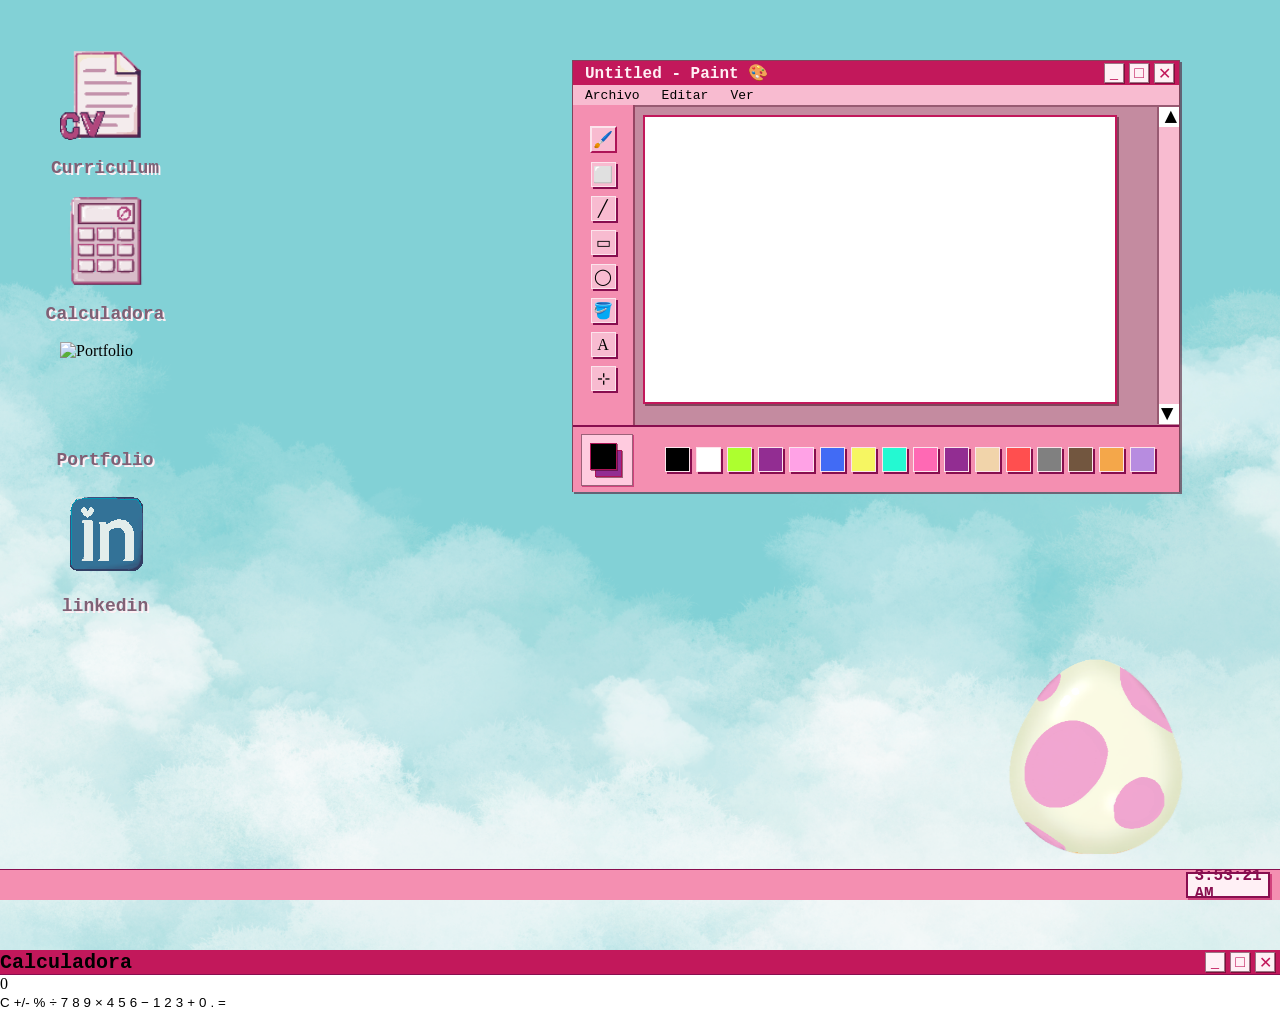
==== commit 72330c10: "ultimos cambios" ====
--- a/index.html
+++ b/index.html
@@ -5,7 +5,6 @@
     <meta name="viewport" content="width=device-width, initial-scale=1.0">
     <title>Barbara windows ver.</title>
     <link rel="stylesheet" href="css/style_escritorio.css">
-    <link rel="stylesheet" href="css/calculadora.css">
     <link rel="stylesheet" href="css/ventana_cv.css">
     <script defer src="js/escritorio.js"></script>
     <script defer src="js/paint.js"></script>
--- a/css/style_escritorio.css
+++ b/css/style_escritorio.css
@@ -5,8 +5,6 @@
 /* ─── paleta de colores ─── */
 :root {
     /* ── fondos ── */
-    --bg:           #FFFEFE;
-    --cv-bg:        #FFF8E6;
     --canvas-bg:    #ffffff;
     --blanco:       #fff0f5;
 
@@ -20,8 +18,6 @@
     --paint-bg:     #C48BA0;
     --menu-bg:      #F48FB1;
     --menubar-bg:   #f8bbd0;
-    --toolbar-bg:   #f48fb1;
-    --statusbar-bg: #f8bbd0;
     --palette-bg:   #f48fb1;
 
     /* ── botones ── */
@@ -38,12 +34,15 @@
     --text-dark:    #4a0030;     
     --text-light:   #fff0f5;
 }
+html {
+  touch-action: pan-y; /* Permite desplazamiento vertical, pero bloquea el zoom táctil */
+}
 
 body{
     height: 100dvh;
     background-image: url(../img/Fondoo.png) ;
     background-repeat: no-repeat;
-    background-size: fill;
+    background-size: cover;
     background-position: center;
     overflow: hidden;
 }
@@ -64,7 +63,6 @@
     height: 90px;
     width: 90px;
     cursor: pointer;
-    display: flex;
     
 }
 .carpeta{
@@ -101,7 +99,7 @@
     width: 260px;
     position: absolute;
     right: 50px;
-    bottom: 50px;
+    bottom: 20px;
     z-index: 1;
     cursor: pointer;
 }
@@ -141,7 +139,7 @@
 .hora{
     background-color: var(--blanco);
     height: 22px;
-    width: 60px;
+    width: 80px;
     display: flex;
     justify-content: center;
     align-items: center;
@@ -420,9 +418,6 @@
     background-color: rgb(183, 140, 224);
 }
 
-
-
-
 /*tablet*/
 @media screen and (max-width: 1024px) {
 
@@ -432,6 +427,16 @@
     position: fixed;
     right: 10px;
 }
+.iconos{
+    margin: 50px 20px 0 20px;
+}
+.img-carpeta{
+    height: 75px;
+    width: 75px;
+}
+.nombre-carpeta{
+    font-size: 16px;
+}
 
 /*PAINT*/
 .paint{
@@ -442,7 +447,7 @@
 
 
 /*maquetación pequeña*/
-@media screen and (max-width:770px){
+@media screen and (max-width:767px){
 
 .contenido{
     height: 100dvh;
@@ -538,32 +543,77 @@
 }
 
 .iconos{
-    width: 100%;
+    width: 80%;
+    height: 150px;
+    display: flex;
+    flex-direction: row;
+    align-items: center;
+    justify-content: center;
+    margin-top: 50px;
+    gap: 10px;
+}
+.iconos-1 {
+    display: flex;
+    flex-direction: row;
+    gap: 10px;
+}
+.iconos-2 {
+    display: flex;
+    flex-direction: row;
+    gap: 10px;
+}
+.carpeta{
+    width: 90px;
+}
+.img-carpeta{
+    height: 75px;
+    width: 75px;
+}
+.nombre-carpeta{
+    display: none;
+}
+
+.img-personaje{
+    display: none;
+}
+}
+
+/* estilos para móvil horizontal */
+@media screen and (max-height: 500px) and (orientation: landscape) {
+
+.paint{
+    display: none;
+}
+.iconos{
+    width: 70%;
     height: 150px;
     display: flex;
     flex-direction: row;
     align-items: flex-start;
-    justify-content: space-evenly;
+    justify-content: center;
     margin-top: 50px;
-    gap:2px;
+    gap: 30px;
 }
 .iconos-1{
     display: flex;
-    gap: 6px;
+    gap: 50px;
 }
 .iconos-2{
     display: flex;
-    gap: 6px;
-}
-
+    gap: 40px;
+
+}
+.carpeta{
+    width: 90px;
+}
 .img-carpeta{
-    height: 80px;
-    width: 80px;
-}
-.nombre-carpeta{
-    display: none;
-}
-
+    height: 75px;
+    width: 75px;
+}
+}
+
+/* estilos para monitor menos alto */
+@media screen and (max-height: 720px){
 .img-personaje{
     display: none;
 }
--- a/css/ventana_cv.css
+++ b/css/ventana_cv.css
@@ -6,8 +6,6 @@
 /* ─── paleta de colores ─── */
 :root {
     /* ── fondos ── */
-    --bg:           #FFFEFE;
-    --cv-bg:        #FFF8E6;
     --canvas-bg:    #ffffff;
     --blanco:       #fff0f5;
 
@@ -21,8 +19,6 @@
     --paint-bg:     #C48BA0;
     --menu-bg:      #F48FB1;
     --menubar-bg:   #f8bbd0;
-    --toolbar-bg:   #f48fb1;
-    --statusbar-bg: #f8bbd0;
     --palette-bg:   #f48fb1;
 
     /* ── botones ── */
@@ -39,6 +35,8 @@
     --text-dark:    #4a0030;     
     --text-light:   #fff0f5;
 }
+
+
 
 #abrirVentanaCV{
     font-size: 16px;
@@ -62,8 +60,9 @@
 }
 
 .barra-ventana{
+    position: sticky;
+    top: 0;
     z-index: 1;
-    position: sticky;
     cursor: move; 
     border-bottom: solid 1px var(--border-dark);
     background-color: var(--titlebar);
@@ -72,6 +71,7 @@
     justify-content: space-between;
     height: 24px;
 }
+
 .titulo-cv{
     color: var(--blanco);
     font-family: monospace;
@@ -79,8 +79,9 @@
     font-size: 20px;
 }
 .menu-ventana{
+    position: sticky;
+    top: 24px;
     z-index: 1;
-    position: sticky;
     background-color: var(--menubar-bg);
     display: flex;
     align-items: center;
@@ -126,7 +127,6 @@
     width: 700px;
     border: var(--border-dark) solid 1.2px;
     box-shadow:1px 1px 0px var(--border-dark);
-    position: absolute;
     bottom: 0;
     top: 25px;
     left: 70px;
@@ -246,16 +246,7 @@
         overflow-y: auto;
 
     }
-    .barra-ventana{
-        z-index: 1;
-        position: sticky;
-        top: 0;
-    }
-    .menu-ventana{
-        z-index: 1;
-        position: sticky;
-        top: 24px;
-    }
+    
     .contenido-cv{
         display: flex;
         flex-direction: column;
@@ -268,17 +259,10 @@
     }
 
     .mi-foto{
-        height: 85px;
-        width: 80px;
         border-radius: 20px;
-        position: absolute;
-        left: 12px;
-        top: 12px;
-        
-
     }
     .titulo-carnet{
-        margin-left: 110px;
+        margin-left: 120px;
         margin-top: 20px;
         font-size: 14px;
     }
@@ -286,7 +270,7 @@
         margin-top: 3px;
     }
     .texto-carnet{
-        margin-top: 20px;
+        margin-top: 34px;
         margin-left: 20px;
         font-size: 16px;
         
@@ -304,11 +288,7 @@
         margin-left: 20px;
     }
 
-    .herramientas-iconos{
-        width: 300px;
-        gap: 12px;
-        
-    }
+
     h2{
         font-size: 20px;
         margin-bottom: 18px;
@@ -367,7 +347,6 @@
 
     }
     .ticket-li{
-        margin-top: 0px;
         margin-left: 12px;
         width: 300px;
         margin-left: 20px;
@@ -427,14 +406,7 @@
         
     }
     .mi-foto{
-        height: 100px;
-        width: 90px;
         border-radius: 20px;
-        position: absolute;
-        left: 12px;
-        top: 12px;
-        border: var(--border-dark) solid 1.2px;
-
     }
     .titulo-carnet{
         margin-left: 130px;
@@ -445,7 +417,7 @@
         margin-top: 3px;
     }
     .texto-carnet{
-        margin-top: 28px;
+        margin-top: 34px;
         margin-left: 20px;
         
     }
@@ -539,9 +511,6 @@
 /* estilos para móvil horizontal */
 @media screen and (max-height: 500px) and (orientation: landscape) {
 
-.paint{
-    display: none;
-}
 .ventana-cv-completa{
     z-index: 1;
     width: 700px;
